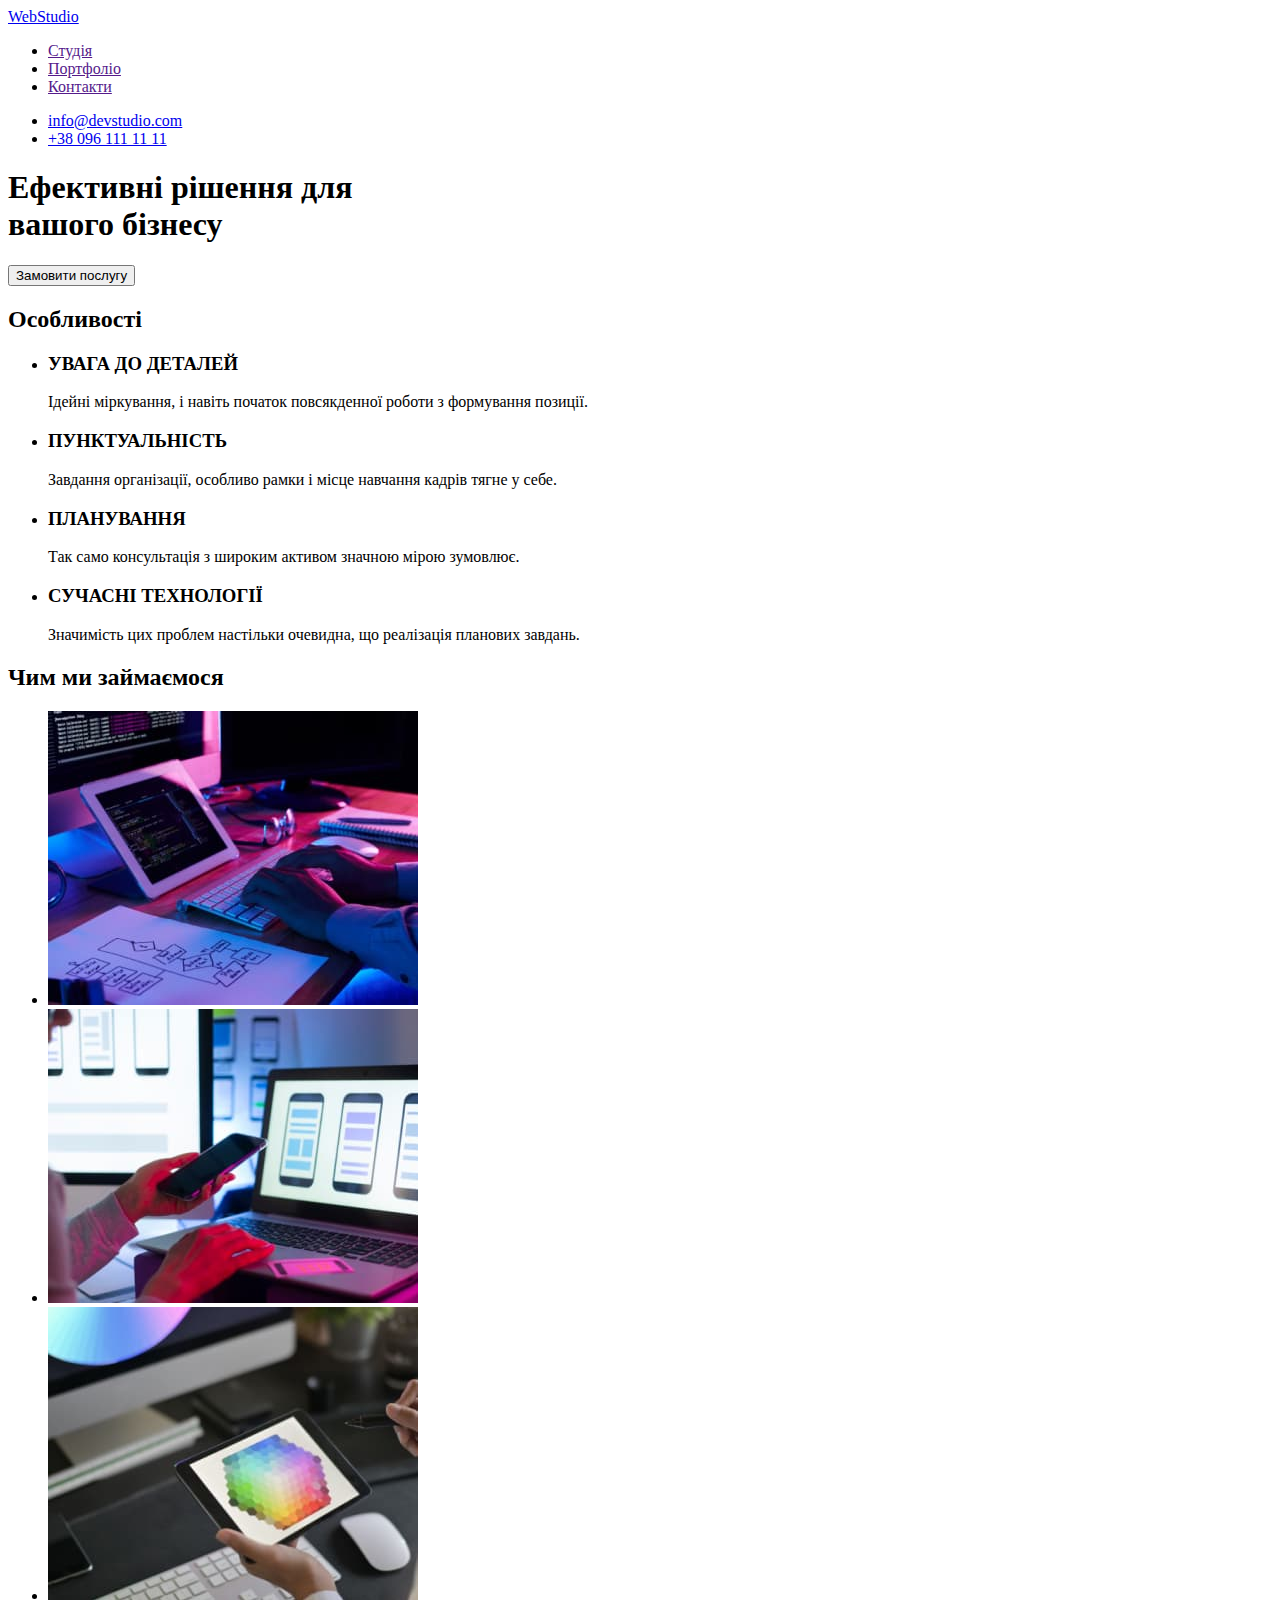
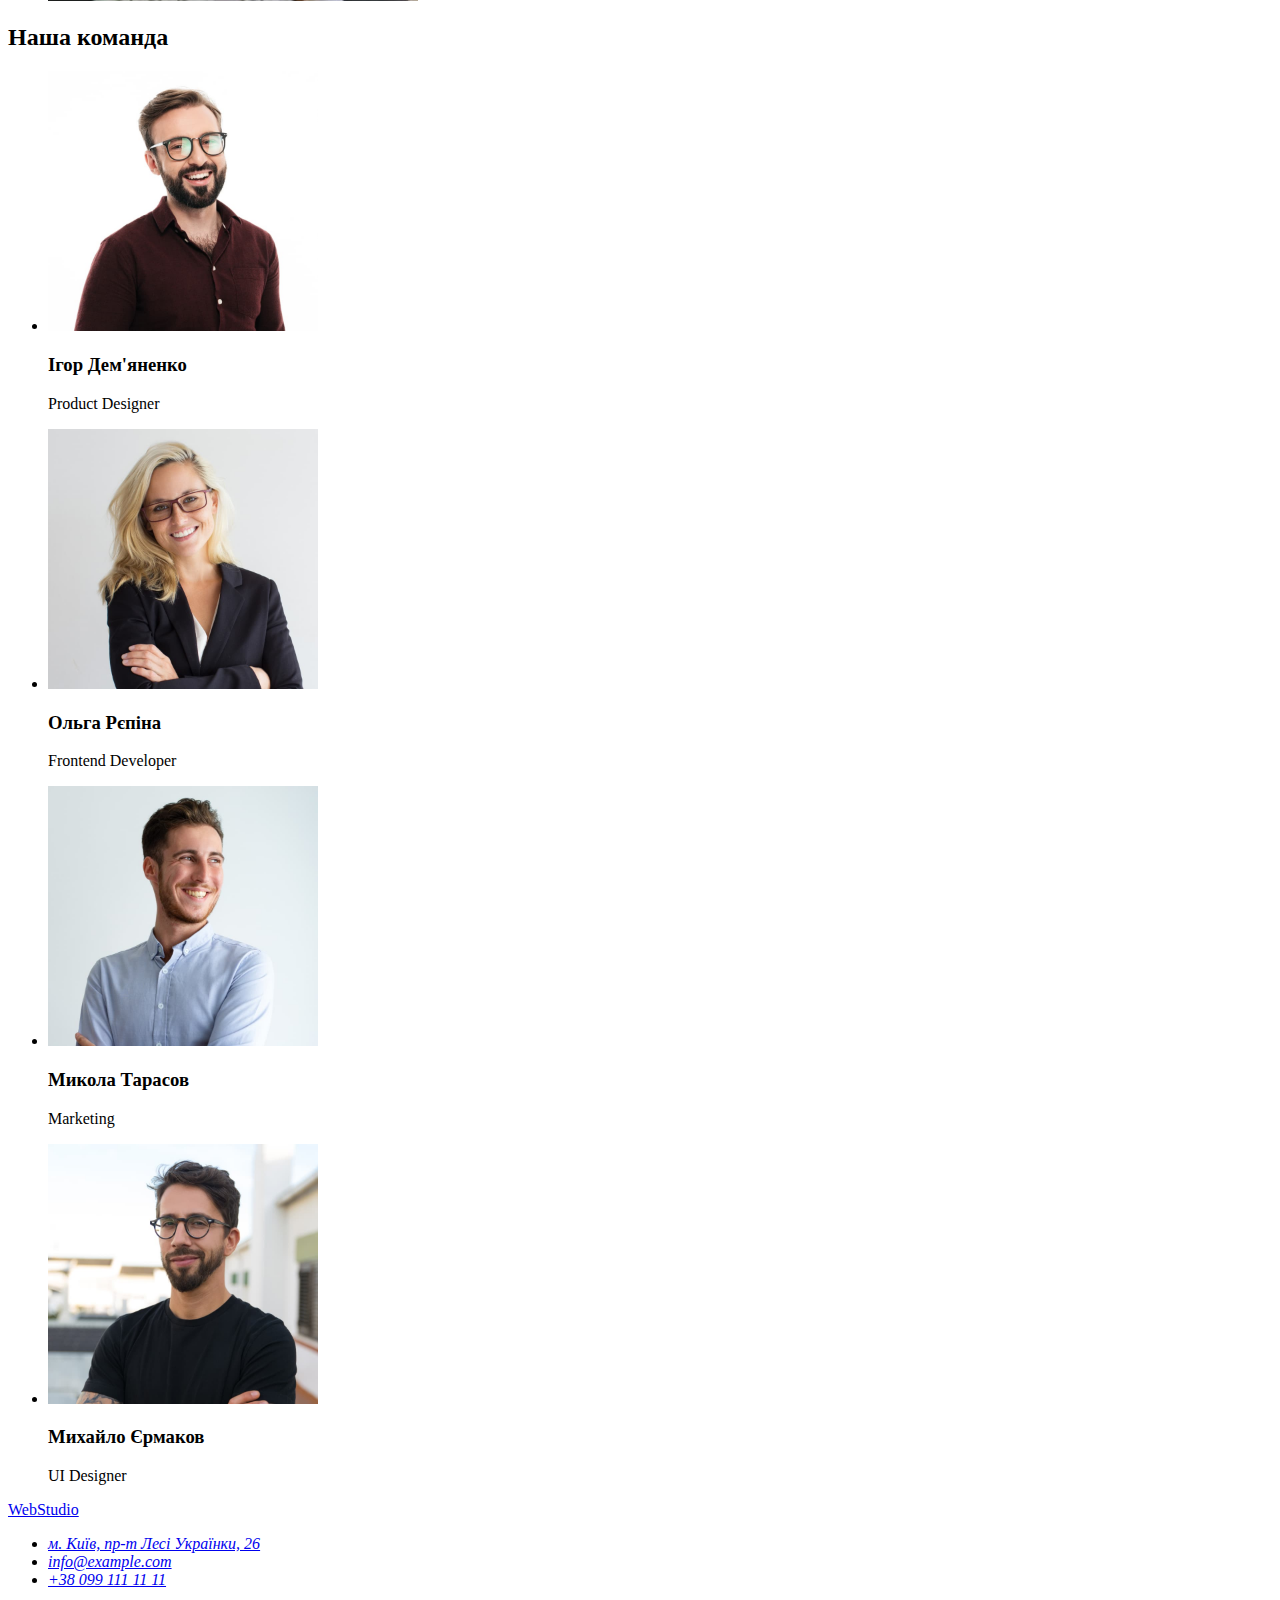
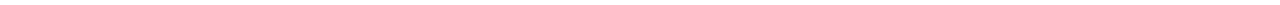
==== index.html @ 68c2b345 "Створив основу для домашнього завдання 2" ====
<!DOCTYPE html>
<html lang="uk">
  <head>
    <meta charset="UTF-8" />
    <meta http-equiv="X-UA-Compatible" content="IE=edge" />
    <meta name="viewport" content="width=device-width, initial-scale=1.0" />
    <title>Студія</title>
  </head>
  <body>
    <!-- Шапка сайту -->
    <header>
      <nav>
        <a href="./index.html">WebStudio</a>
        <ul>
          <li><a href="">Студія</a></li>
          <li><a href="">Портфоліо</a></li>
          <li><a href="">Контакти</a></li>
        </ul>
      </nav>
      <ul>
        <li><a href="mailto:info@devstudio.com">info@devstudio.com</a></li>
        <li><a href="tel:+380961111111">+38 096 111 11 11</a></li>
      </ul>
    </header>
    <!-- Головний контент сторінки -->
    <main>
      <!-- Ефективні рішення для вашого бізнесу -->
      <section>
        <h1>Ефективні рішення для<br />вашого бізнесу</h1>
        <button type="button">Замовити послугу</button>
      </section>
      <!-- Особливості -->
      <section>
        <h2>Особливості</h2>
        <ul>
          <li>
            <h3>УВАГА ДО ДЕТАЛЕЙ</h3>
            <p>Ідейні міркування, і навіть початок повсякденної роботи з формування позиції.</p>
          </li>
          <li>
            <h3>ПУНКТУАЛЬНІСТЬ</h3>
            <p>Завдання організації, особливо рамки і місце навчання кадрів тягне у себе.</p>
          </li>
          <li>
            <h3>ПЛАНУВАННЯ</h3>
            <p>Так само консультація з широким активом значною мірою зумовлює.</p>
          </li>
          <li>
            <h3>СУЧАСНІ ТЕХНОЛОГІЇ</h3>
            <p>Значимість цих проблем настільки очевидна, що реалізація планових завдань.</p>
          </li>
        </ul>
      </section>
      <!-- Чим ми займаємося -->
      <section>
        <h2>Чим ми займаємося</h2>
        <ul>
          <li><img src="./images/doing-1.jpg" alt="Хтось пише код" width="370" /></li>
          <li>
            <img
              src="./images/doing-2.jpg"
              alt="Хтось звіряється з ескізом, тримаючи телефон"
              width="370"
            />
          </li>
          <li>
            <img src="./images/doing-3.jpg" alt="Хтось тримає планшет обираючи колір" width="370" />
          </li>
        </ul>
      </section>
      <!-- Наша команда -->
      <section>
        <h2>Наша команда</h2>
        <ul>
          <li>
            <img src="./images/team-1.jpg" alt="Ігор Дем'яненко" width="270" />
            <h3>Ігор Дем'яненко</h3>
            <p>Product Designer</p>
          </li>
          <li>
            <img src="./images/team-2.jpg" alt="Ольга Рєпіна" width="270" />
            <h3>Ольга Рєпіна</h3>
            <p>Frontend Developer</p>
          </li>
          <li>
            <img src="./images/team-3.jpg" alt="Микола Тарасов" width="270" />
            <h3>Микола Тарасов</h3>
            <p>Marketing</p>
          </li>
          <li>
            <img src="./images/team-4.jpg" alt="Михайло Єрмаков" width="270" />
            <h3>Михайло Єрмаков</h3>
            <p>UI Designer</p>
          </li>
        </ul>
      </section>
    </main>
    <!-- Підвал -->
    <footer>
      <a href="./index.html">WebStudio</a>
      <address>
        <ul>
          <li>
            <a
              href="https://www.google.com.ua/maps/search/м.+київ+пр-т+лесі+українки+26/@50.4266707,30.5363676,17z/data=!3m1!4b1?hl=uk"
              target="_blank"
              rel="noopener noreferrer"
              >м. Київ, пр-т Лесі Українки, 26</a
            >
          </li>
          <li><a href="mailto:info@example.com">info@example.com</a></li>
          <li><a href="tel:+380991111111">+38 099 111 11 11</a></li>
        </ul>
      </address>
    </footer>
  </body>
</html>
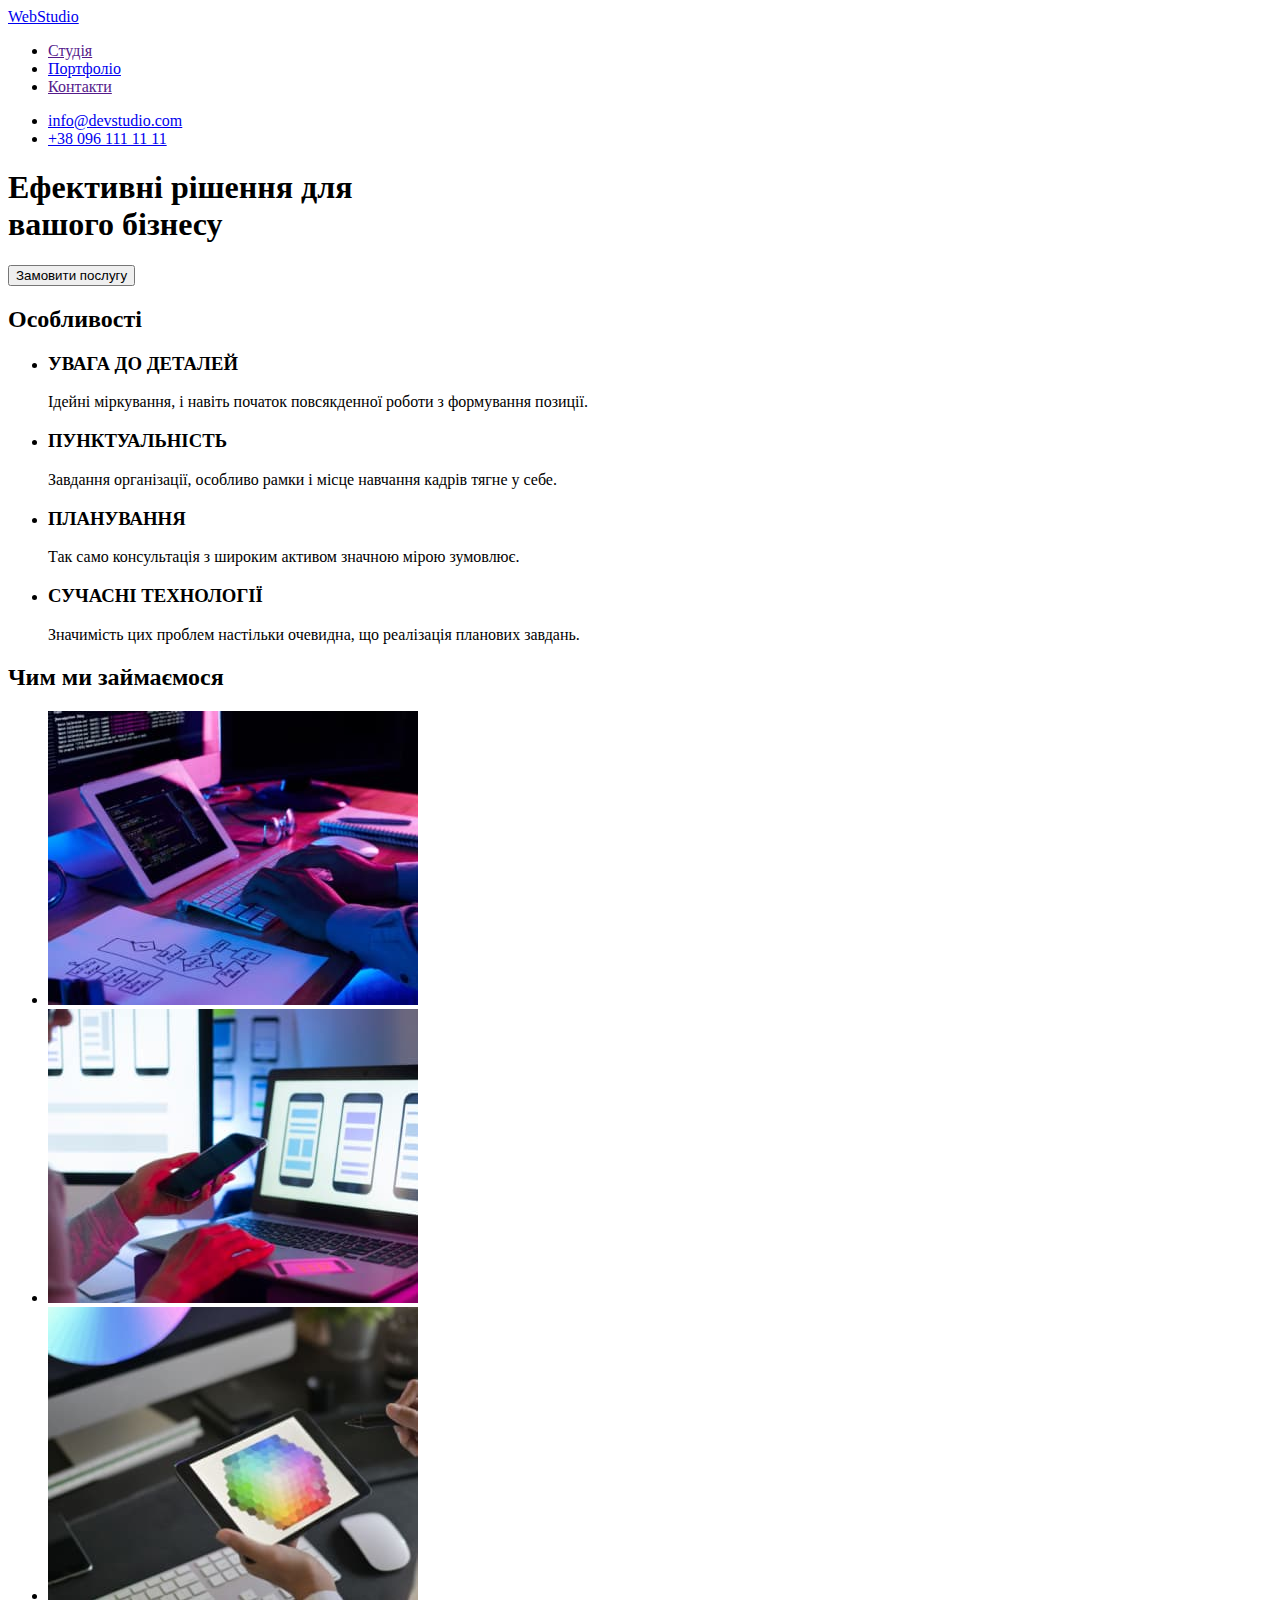
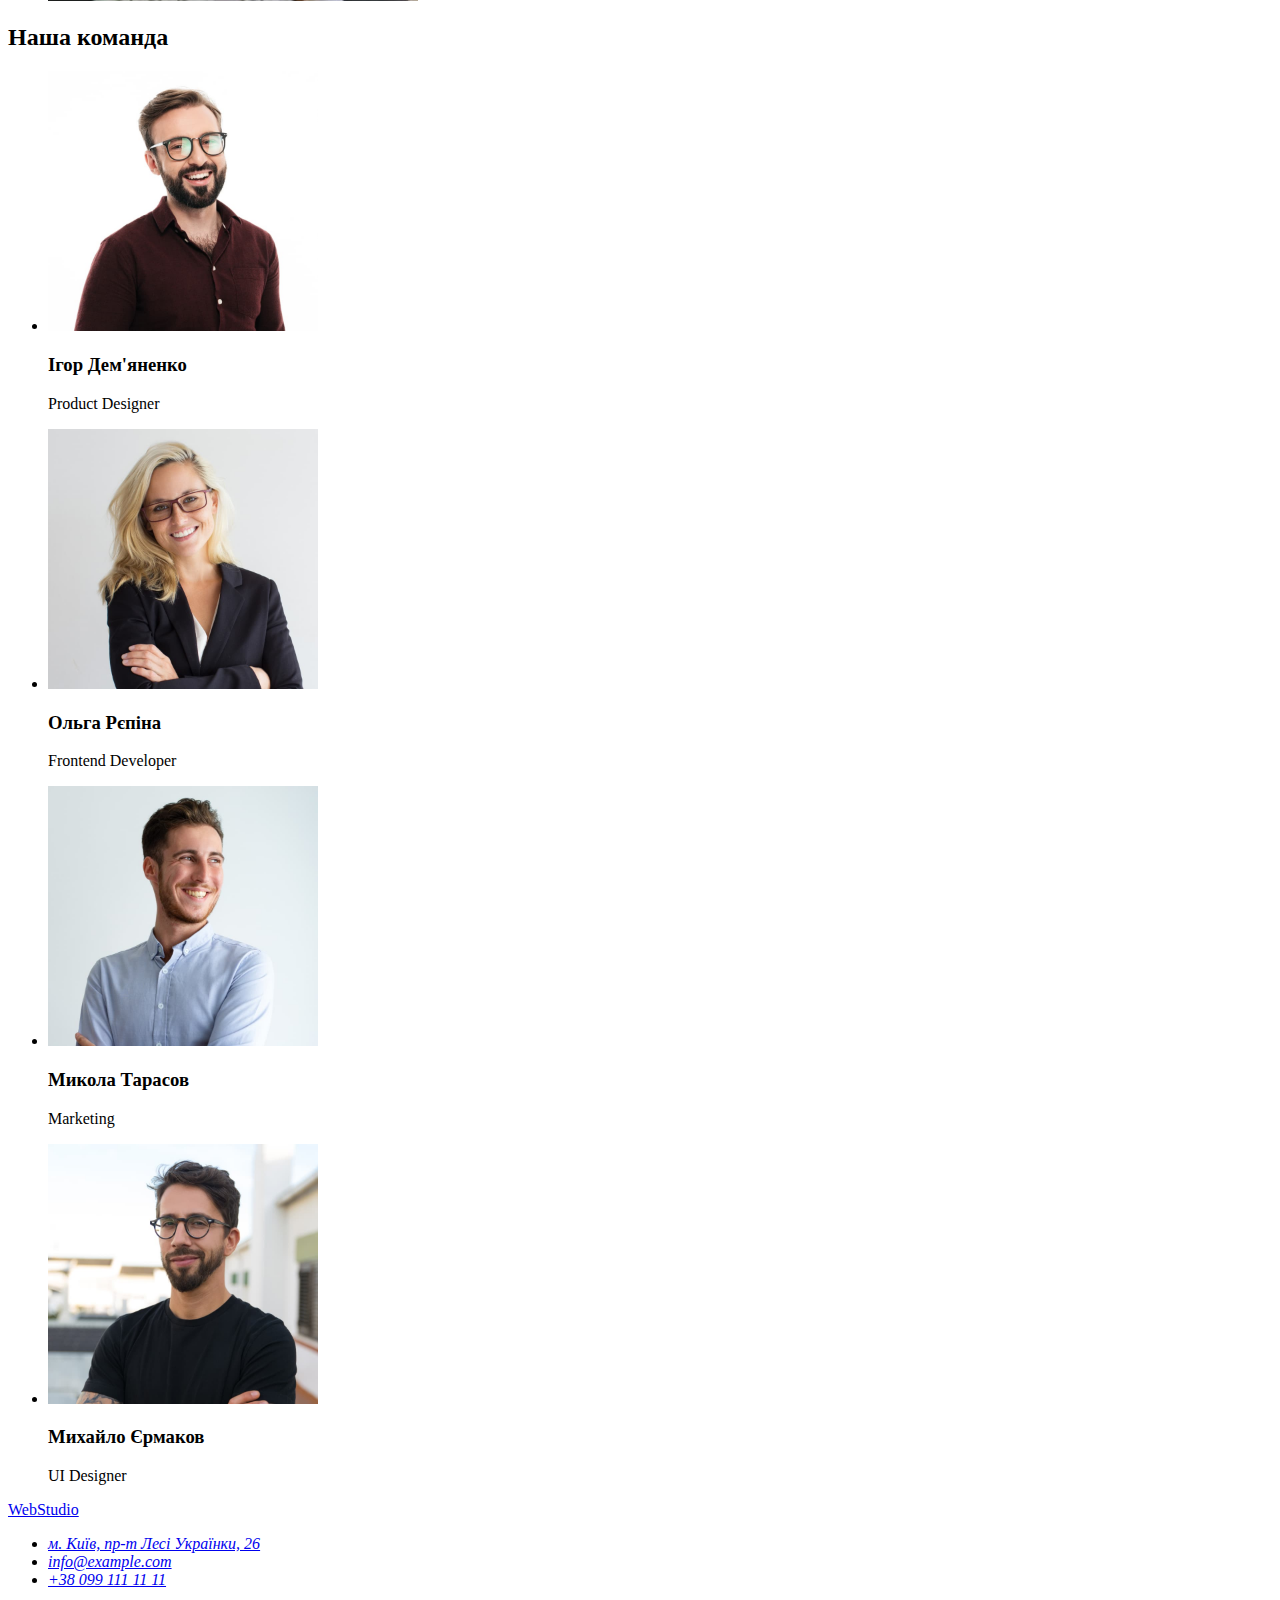
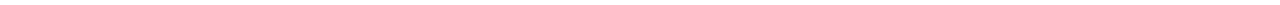
==== commit 3b7f4d0e: "Посилання на портфоліо в головному файлі" ====
--- a/index.html
+++ b/index.html
@@ -13,7 +13,7 @@
         <a href="./index.html">WebStudio</a>
         <ul>
           <li><a href="">Студія</a></li>
-          <li><a href="">Портфоліо</a></li>
+          <li><a href="./portfolio.html">Портфоліо</a></li>
           <li><a href="">Контакти</a></li>
         </ul>
       </nav>
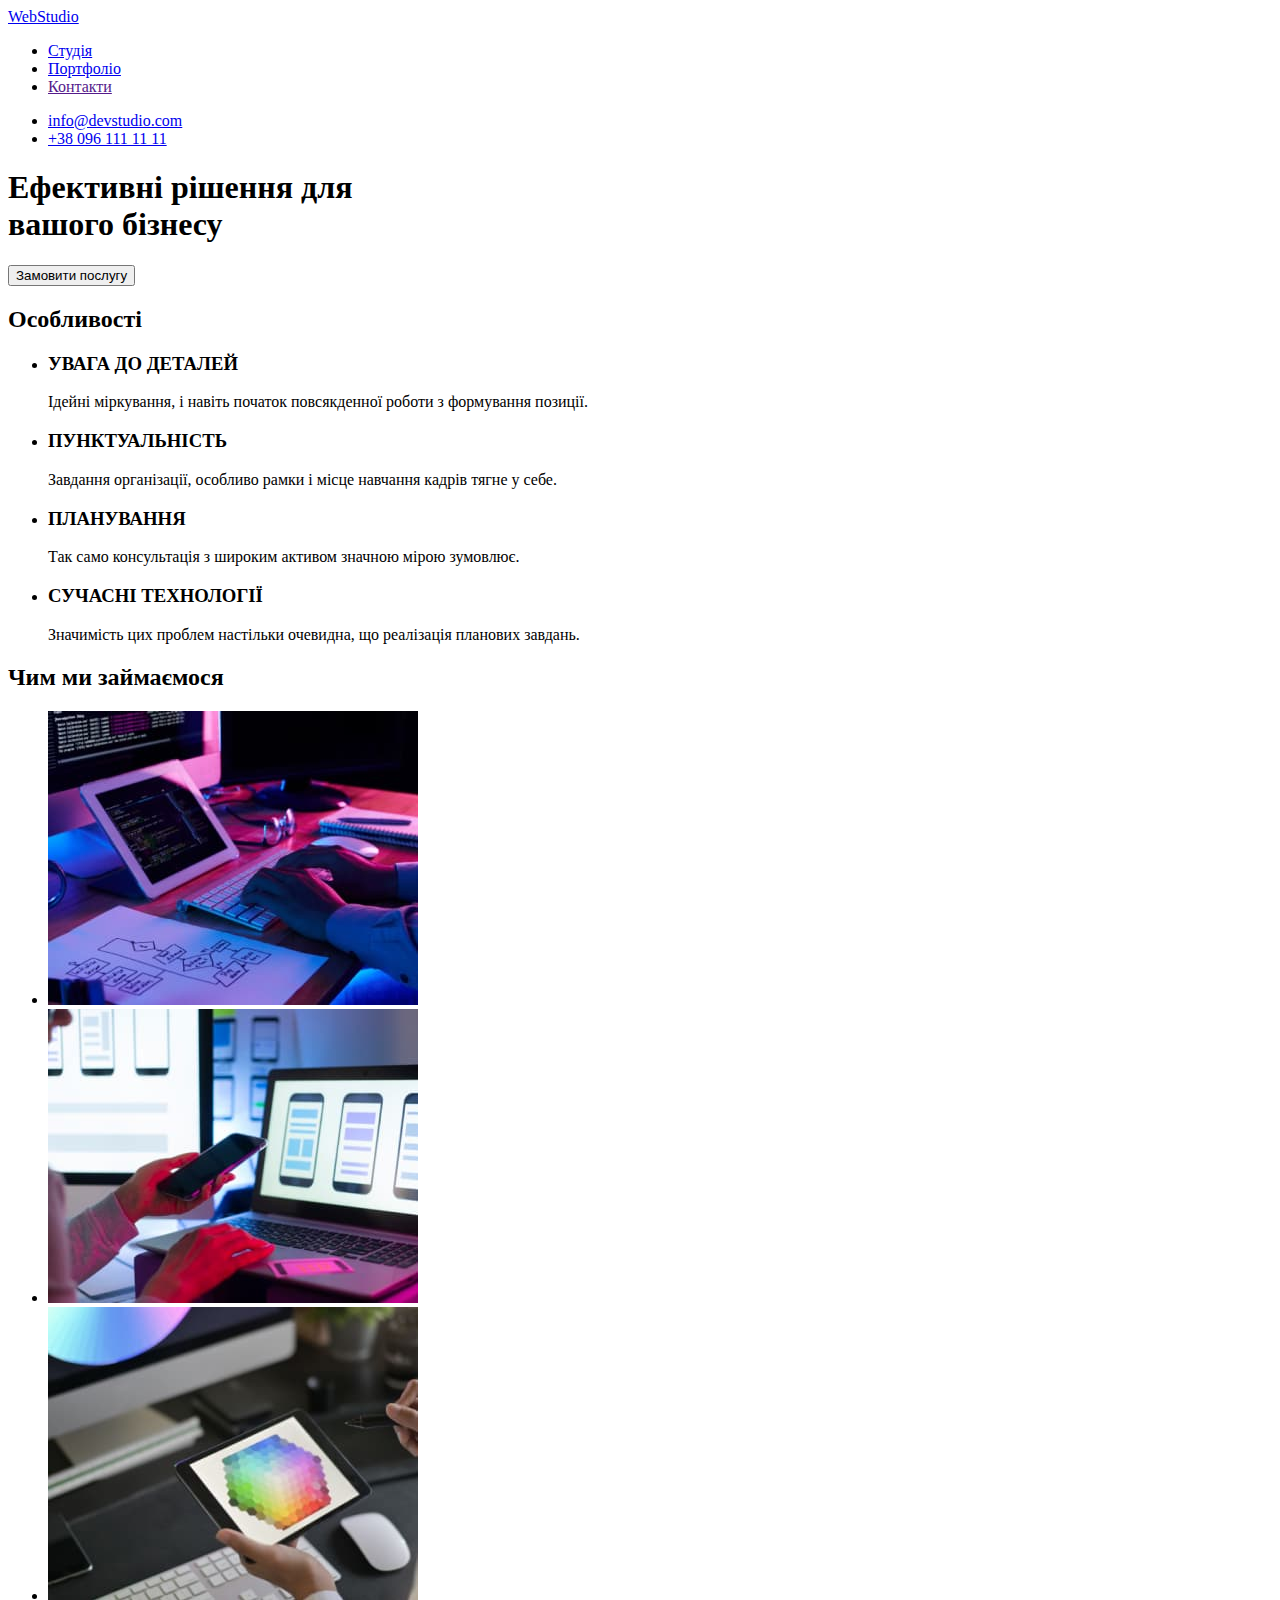
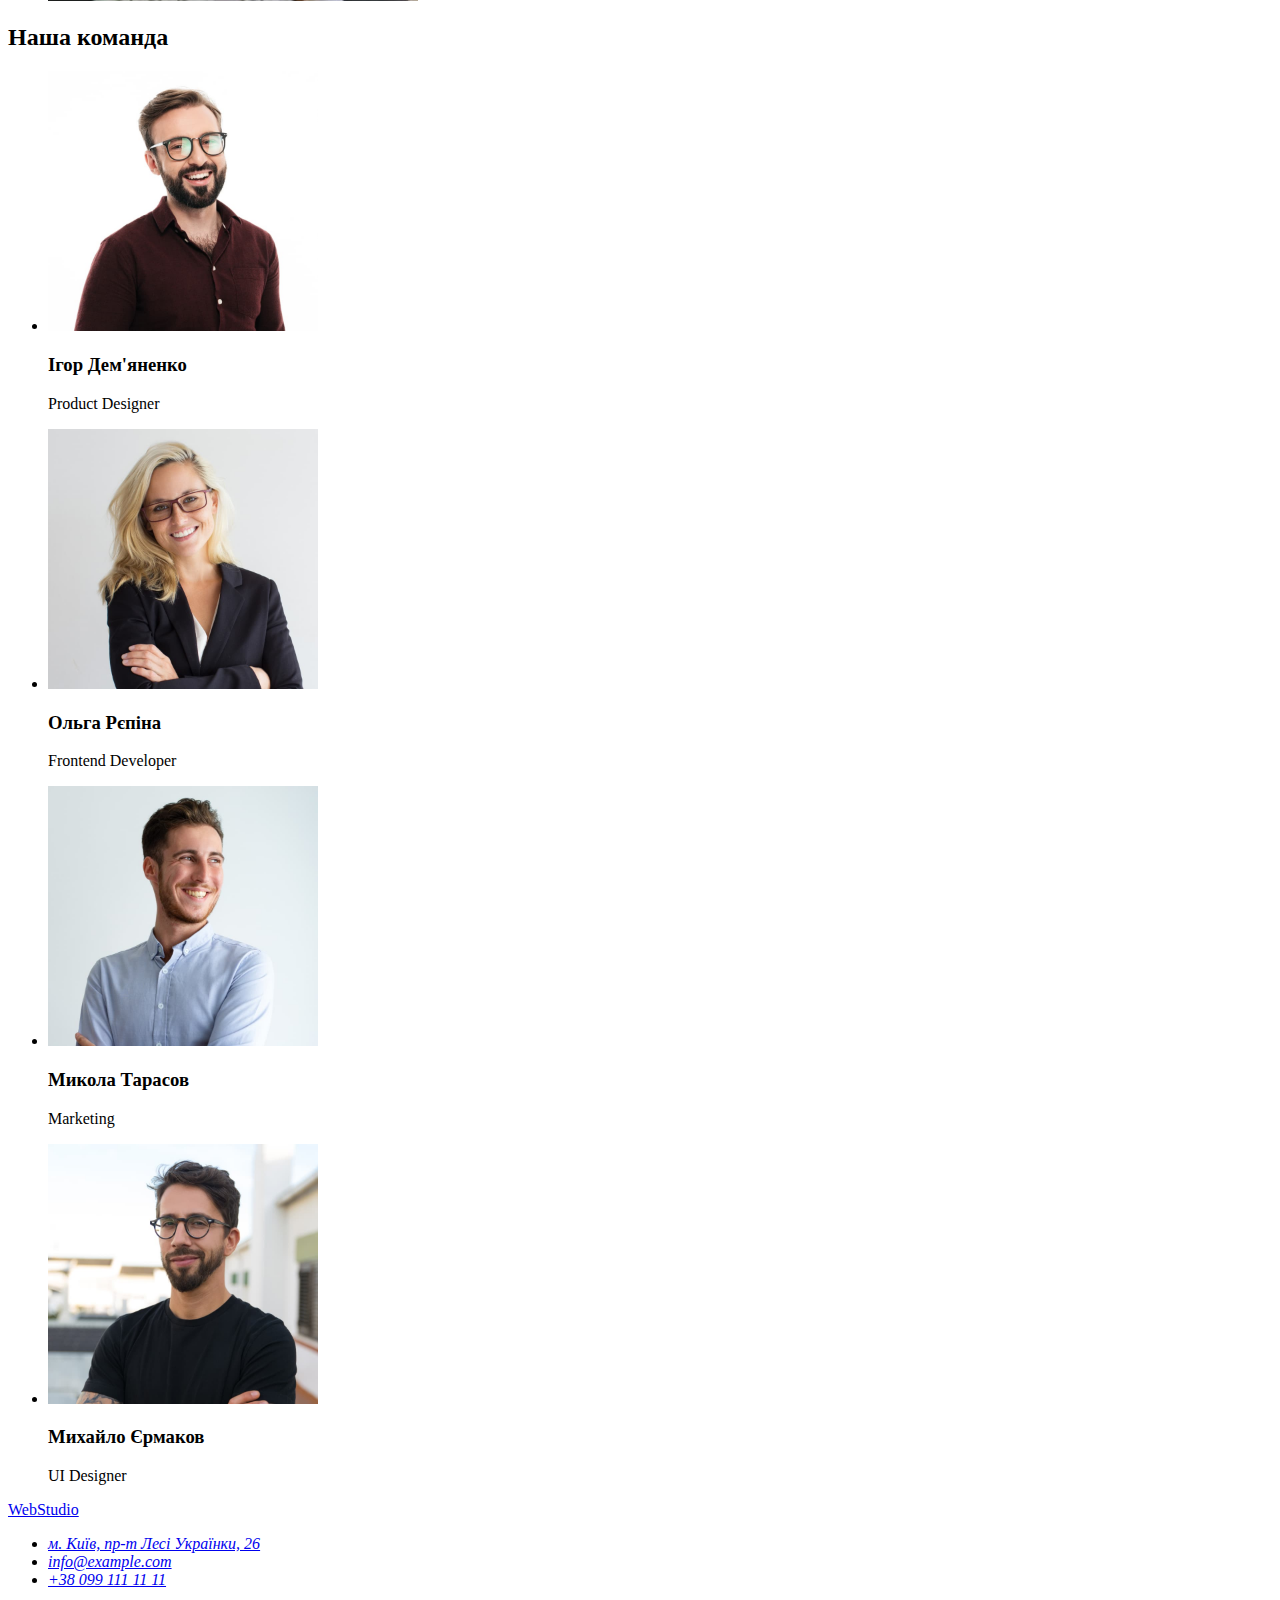
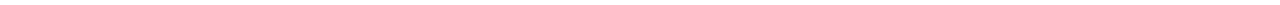
==== commit 92d69a43: "Створив посилання на сторінку Студія" ====
--- a/index.html
+++ b/index.html
@@ -12,7 +12,7 @@
       <nav>
         <a href="./index.html">WebStudio</a>
         <ul>
-          <li><a href="">Студія</a></li>
+          <li><a href="./index.html">Студія</a></li>
           <li><a href="./portfolio.html">Портфоліо</a></li>
           <li><a href="">Контакти</a></li>
         </ul>
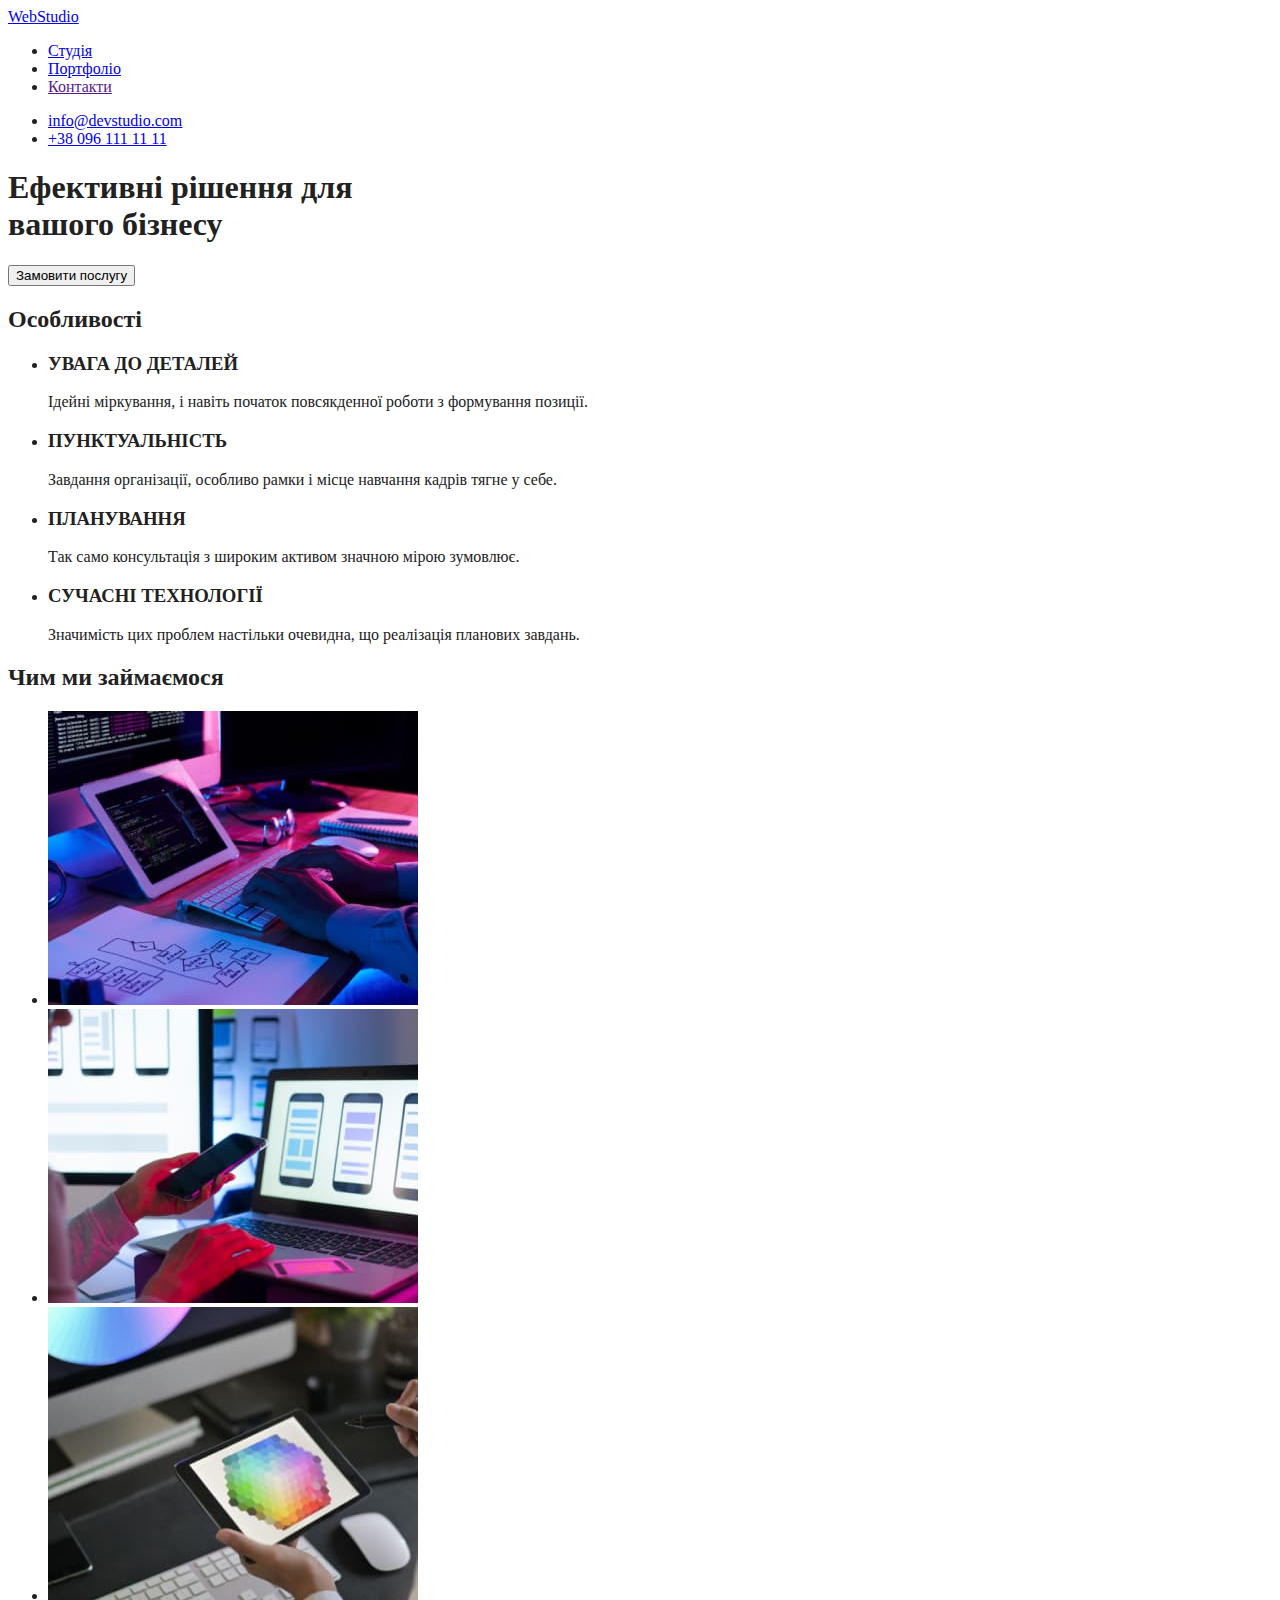
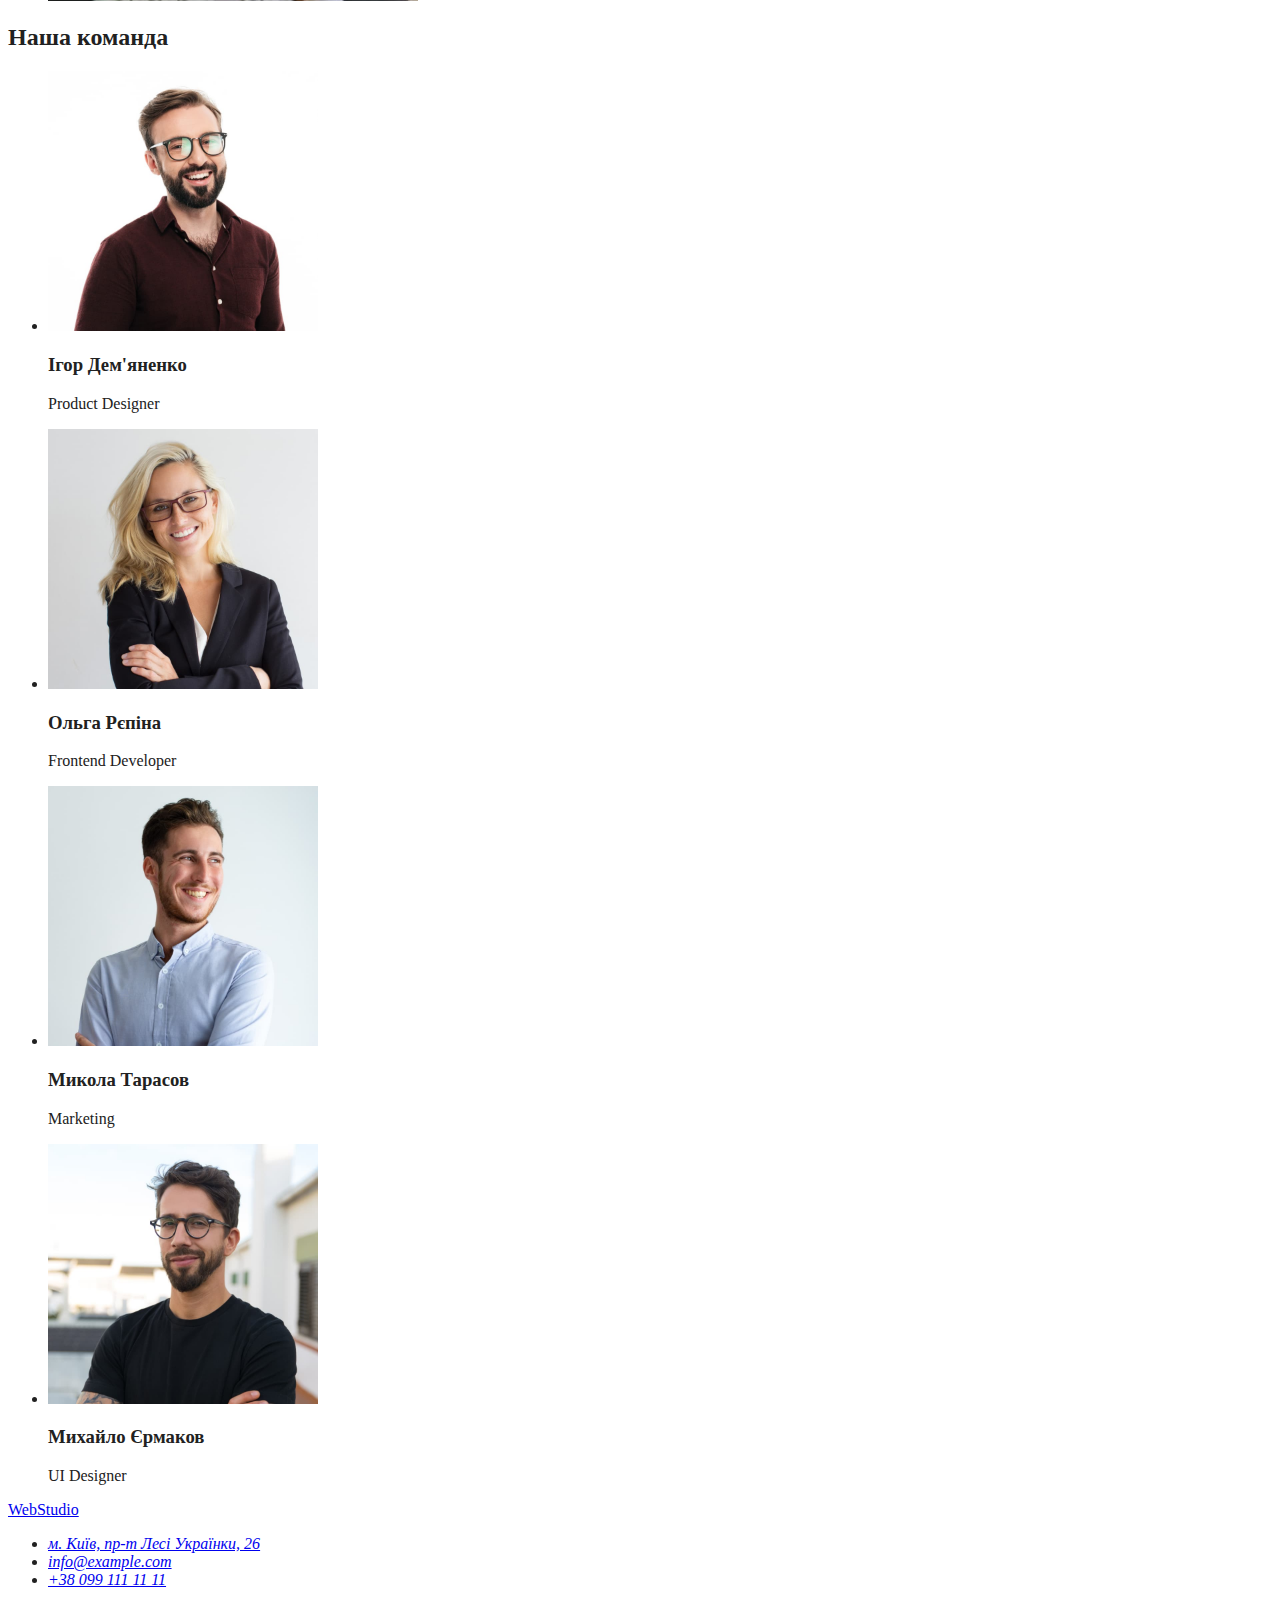
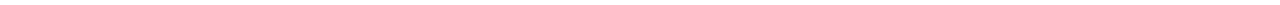
==== commit ac3545fb: "CSS-змінні + підключив класи + css до індексу" ====
--- a/index.html
+++ b/index.html
@@ -5,21 +5,22 @@
     <meta http-equiv="X-UA-Compatible" content="IE=edge" />
     <meta name="viewport" content="width=device-width, initial-scale=1.0" />
     <title>Студія</title>
+    <link rel="stylesheet" href="css/styles.css" />
   </head>
   <body>
     <!-- Шапка сайту -->
     <header>
       <nav>
         <a href="./index.html">WebStudio</a>
-        <ul>
-          <li><a href="./index.html">Студія</a></li>
-          <li><a href="./portfolio.html">Портфоліо</a></li>
-          <li><a href="">Контакти</a></li>
+        <ul class="nav-list">
+          <li><a href="./index.html" class="nav current">Студія</a></li>
+          <li><a href="./portfolio.html" class="nav">Портфоліо</a></li>
+          <li><a href="" class="nav">Контакти</a></li>
         </ul>
       </nav>
-      <ul>
-        <li><a href="mailto:info@devstudio.com">info@devstudio.com</a></li>
-        <li><a href="tel:+380961111111">+38 096 111 11 11</a></li>
+      <ul class="nav-list">
+        <li><a href="mailto:info@devstudio.com" class="nav contact">info@devstudio.com</a></li>
+        <li><a href="tel:+380961111111" class="nav contact">+38 096 111 11 11</a></li>
       </ul>
     </header>
     <!-- Головний контент сторінки -->
--- a/css/styles.css
+++ b/css/styles.css
@@ -0,0 +1,19 @@
+    /* css змінні */
+
+:root {
+    /* --black-logo: #000000; */
+    --header-border: #ECECEC;
+    --blue-accent: #2196F3;
+    --hover-text-accent: #FFFFFF;
+    --main-color: #212121;
+    --minor-color: #757575;
+    --button-color: #F5F4FA;
+    --portfolio-borders-color: #EEEEEE;
+    --footer-contact-color:rgba(255, 255, 255, 0.6);
+    --footer-bg: #2F303A;
+}
+
+body {
+    background-color: #FFFFFF;
+    color: #212121;
+}
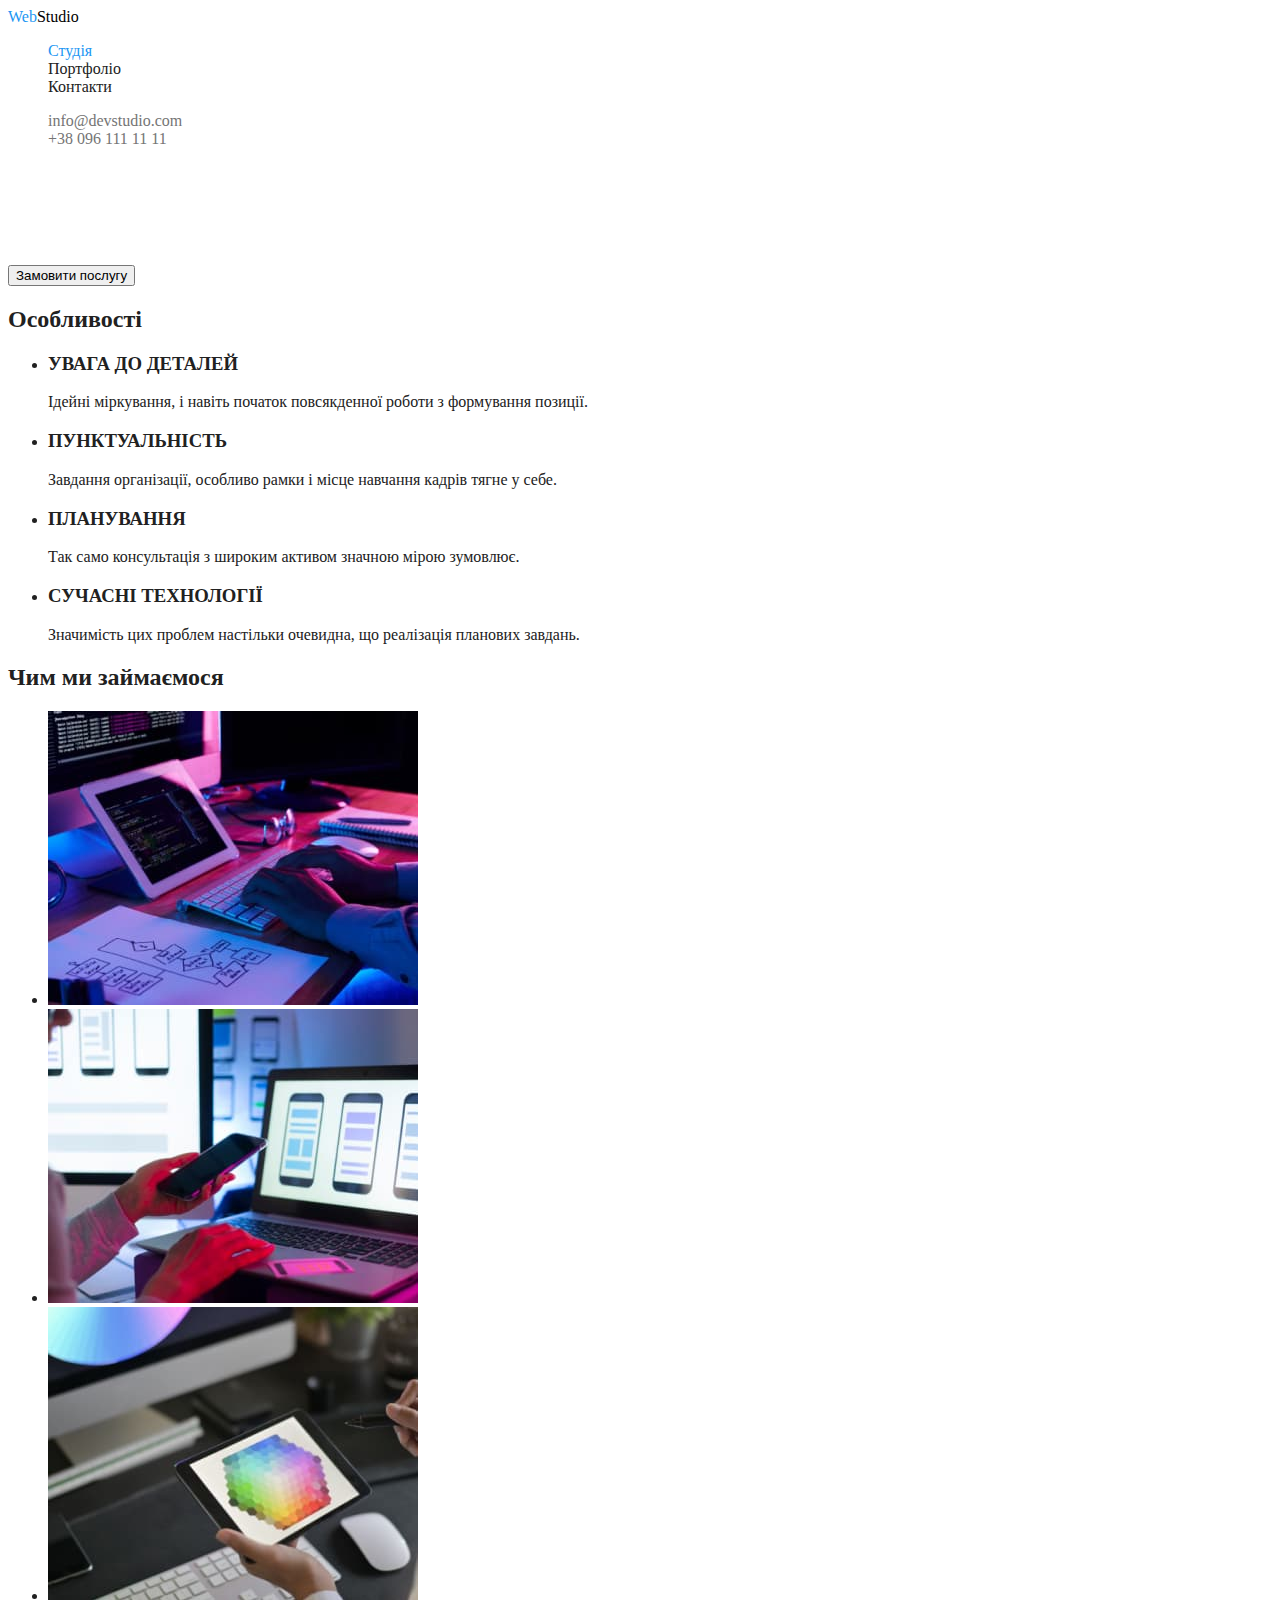
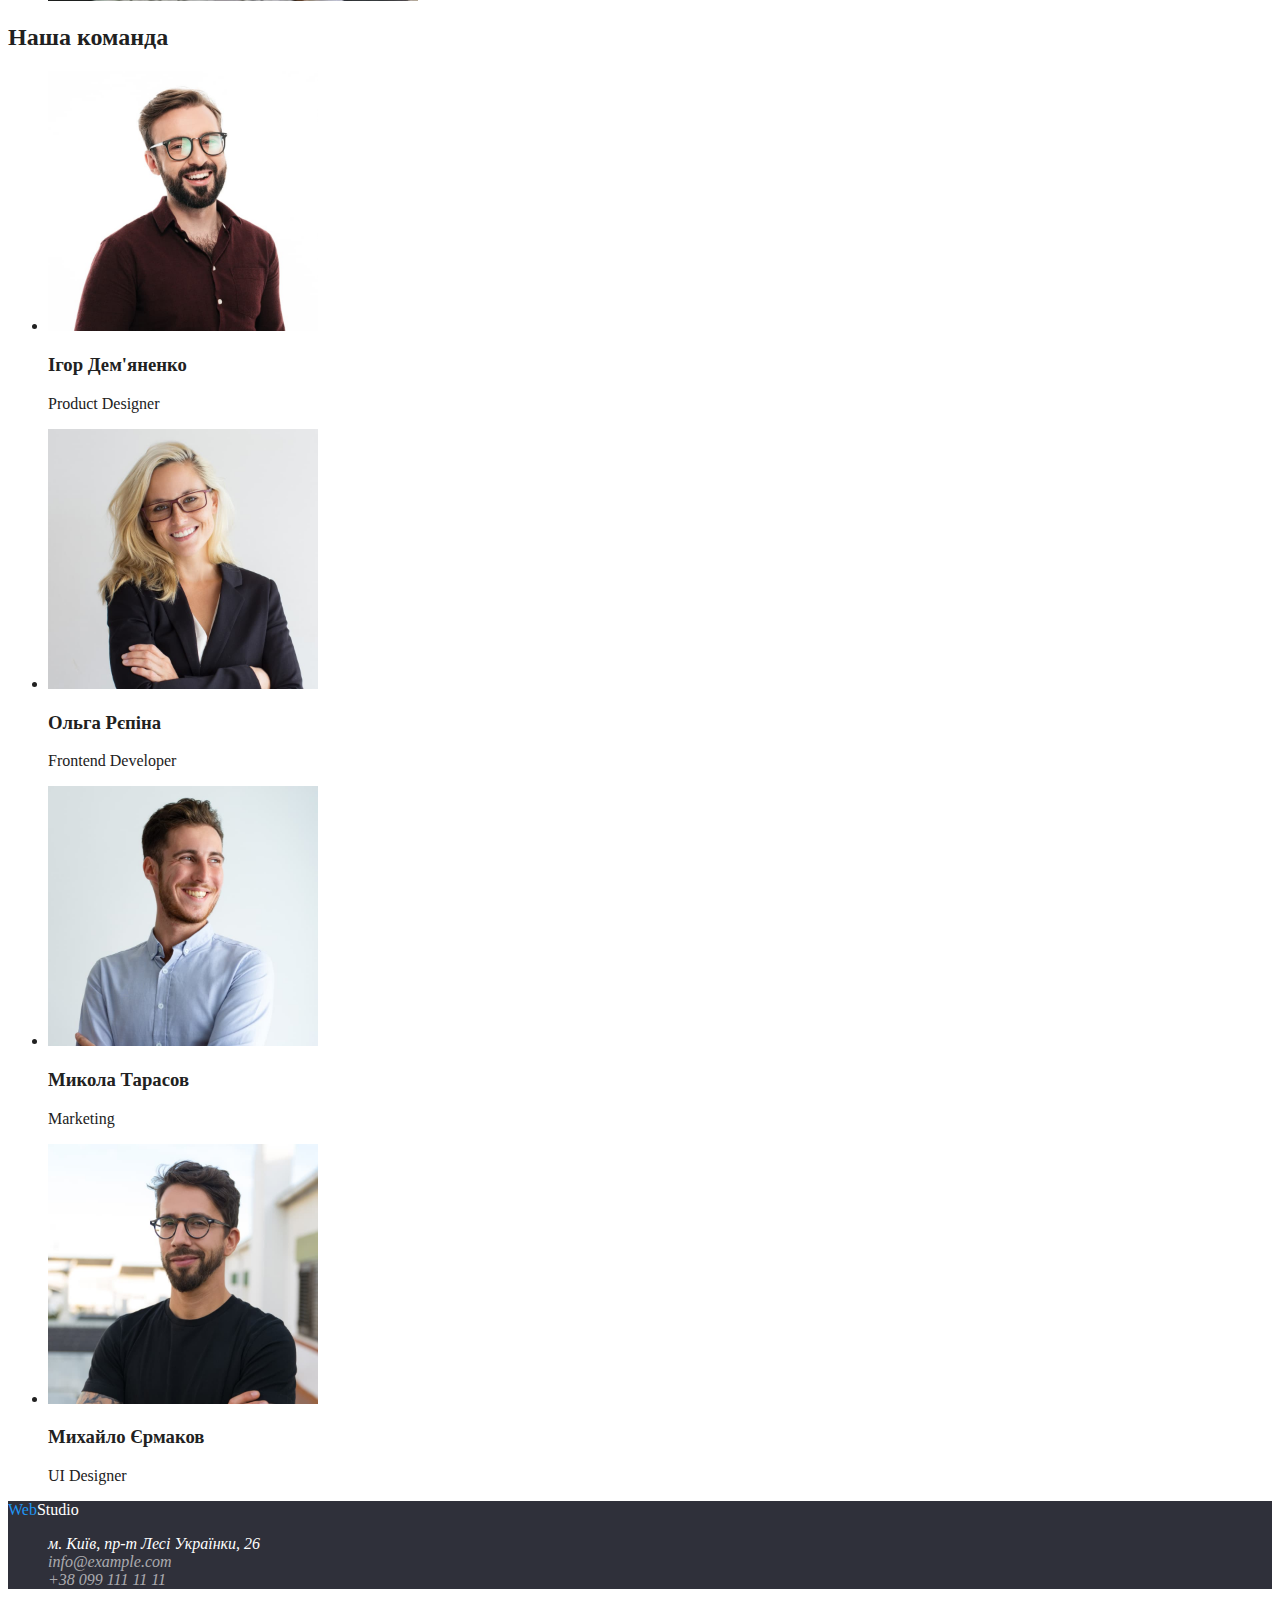
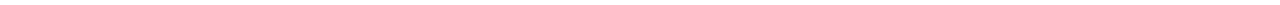
==== commit d53eeaca: "Дав кольори логотипу та підвалу" ====
--- a/index.html
+++ b/index.html
@@ -11,7 +11,9 @@
     <!-- Шапка сайту -->
     <header>
       <nav>
-        <a href="./index.html">WebStudio</a>
+        <a href="./index.html" class="logo">
+          <span class="logo-web">Web</span><span class="logo-black">Studio</span>
+        </a>
         <ul class="nav-list">
           <li><a href="./index.html" class="nav current">Студія</a></li>
           <li><a href="./portfolio.html" class="nav">Портфоліо</a></li>
@@ -97,20 +99,24 @@
       </section>
     </main>
     <!-- Підвал -->
-    <footer>
-      <a href="./index.html">WebStudio</a>
-      <address>
-        <ul>
+    <footer class="footer">
+      <a href="./index.html" class="logo">
+        <span class="logo-web">Web</span><span class="logo-white">Studio</span>
+      </a>
+      <address class="address">
+        <ul class="contacts">
           <li>
             <a
               href="https://www.google.com.ua/maps/search/м.+київ+пр-т+лесі+українки+26/@50.4266707,30.5363676,17z/data=!3m1!4b1?hl=uk"
               target="_blank"
               rel="noopener noreferrer"
-              >м. Київ, пр-т Лесі Українки, 26</a
+              class="location"
             >
+              м. Київ, пр-т Лесі Українки, 26
+            </a>
           </li>
-          <li><a href="mailto:info@example.com">info@example.com</a></li>
-          <li><a href="tel:+380991111111">+38 099 111 11 11</a></li>
+          <li><a href="mailto:info@example.com" class="contact">info@example.com</a></li>
+          <li><a href="tel:+380991111111" class="contact">+38 099 111 11 11</a></li>
         </ul>
       </address>
     </footer>
--- a/css/styles.css
+++ b/css/styles.css
@@ -1,7 +1,8 @@
     /* css змінні */
 
 :root {
-    /* --black-logo: #000000; */
+    --logo-black: #000000;
+    --logo-white: #FFFFFF;
     --header-border: #ECECEC;
     --blue-accent: #2196F3;
     --hover-text-accent: #FFFFFF;
@@ -13,7 +14,111 @@
     --footer-bg: #2F303A;
 }
 
+/* Шапка сайту */
+
+/* .header {} */
+
 body {
     background-color: #FFFFFF;
     color: #212121;
 }
+
+.logo {
+    text-decoration: none;
+}
+
+.logo-web {
+    color: var(--blue-accent);
+}
+
+.logo-black {
+    color: var(--logo-black);
+}
+
+.nav-list {
+    list-style: none;
+}
+
+.nav {
+    color: var(--main-color);
+    text-decoration: none;
+}
+
+.nav:hover,
+.nav:focus {
+    color: var(--blue-accent);
+}
+
+.nav.current {
+    color: var(--blue-accent);
+}
+
+.nav.contact {
+    color: var(--minor-color);
+}
+
+/* .nav.contact:hover,
+.nav.contact:focus {
+    color: var(--blue-accent);
+} */
+
+    /* Головний контент */
+
+h1 {
+    color: transparent;
+}
+
+    /* Фільтр */
+
+.filter {
+    list-style: none;
+}
+
+.filter .button {
+    background-color: var(--button-color);
+    color: var(--main-color);
+    border: none;
+    cursor: pointer;
+}
+
+.filter .button:hover,
+.filter .button:focus {
+    background-color: var(--blue-accent);
+    color: var(--hover-text-accent);
+}
+
+    /* Портфоліо */
+
+.portfolio {
+    list-style: none;
+}
+
+.portfolio .type {
+    color: var(--minor-color);
+}
+
+    /* Підвал */
+
+.footer {
+    background-color: var(--footer-bg);
+}
+
+.logo-white {
+    color: var(--logo-white);
+}
+
+.contacts {
+    list-style: none;
+}
+
+.contacts a {
+    text-decoration: none;
+}
+
+.location {
+    color: white;
+}
+
+.contacts .contact {
+    color: var(--footer-contact-color);
+}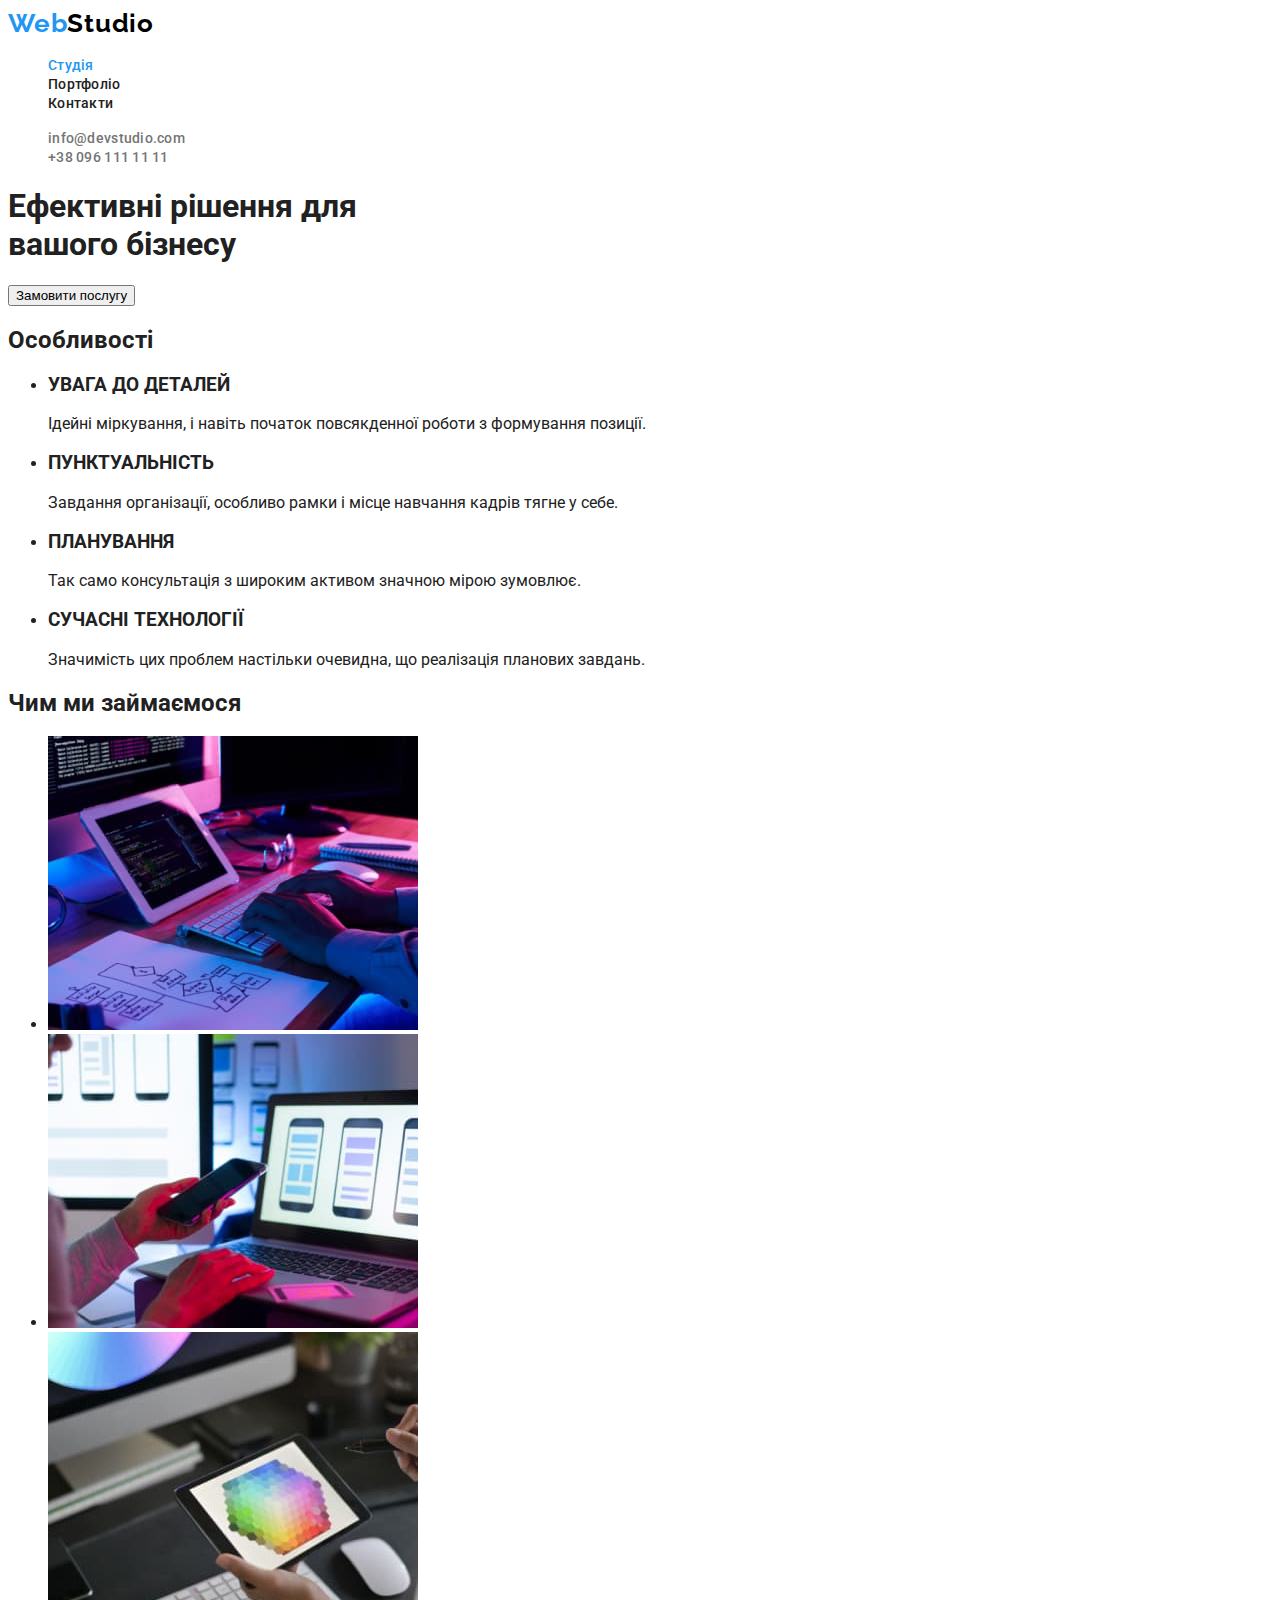
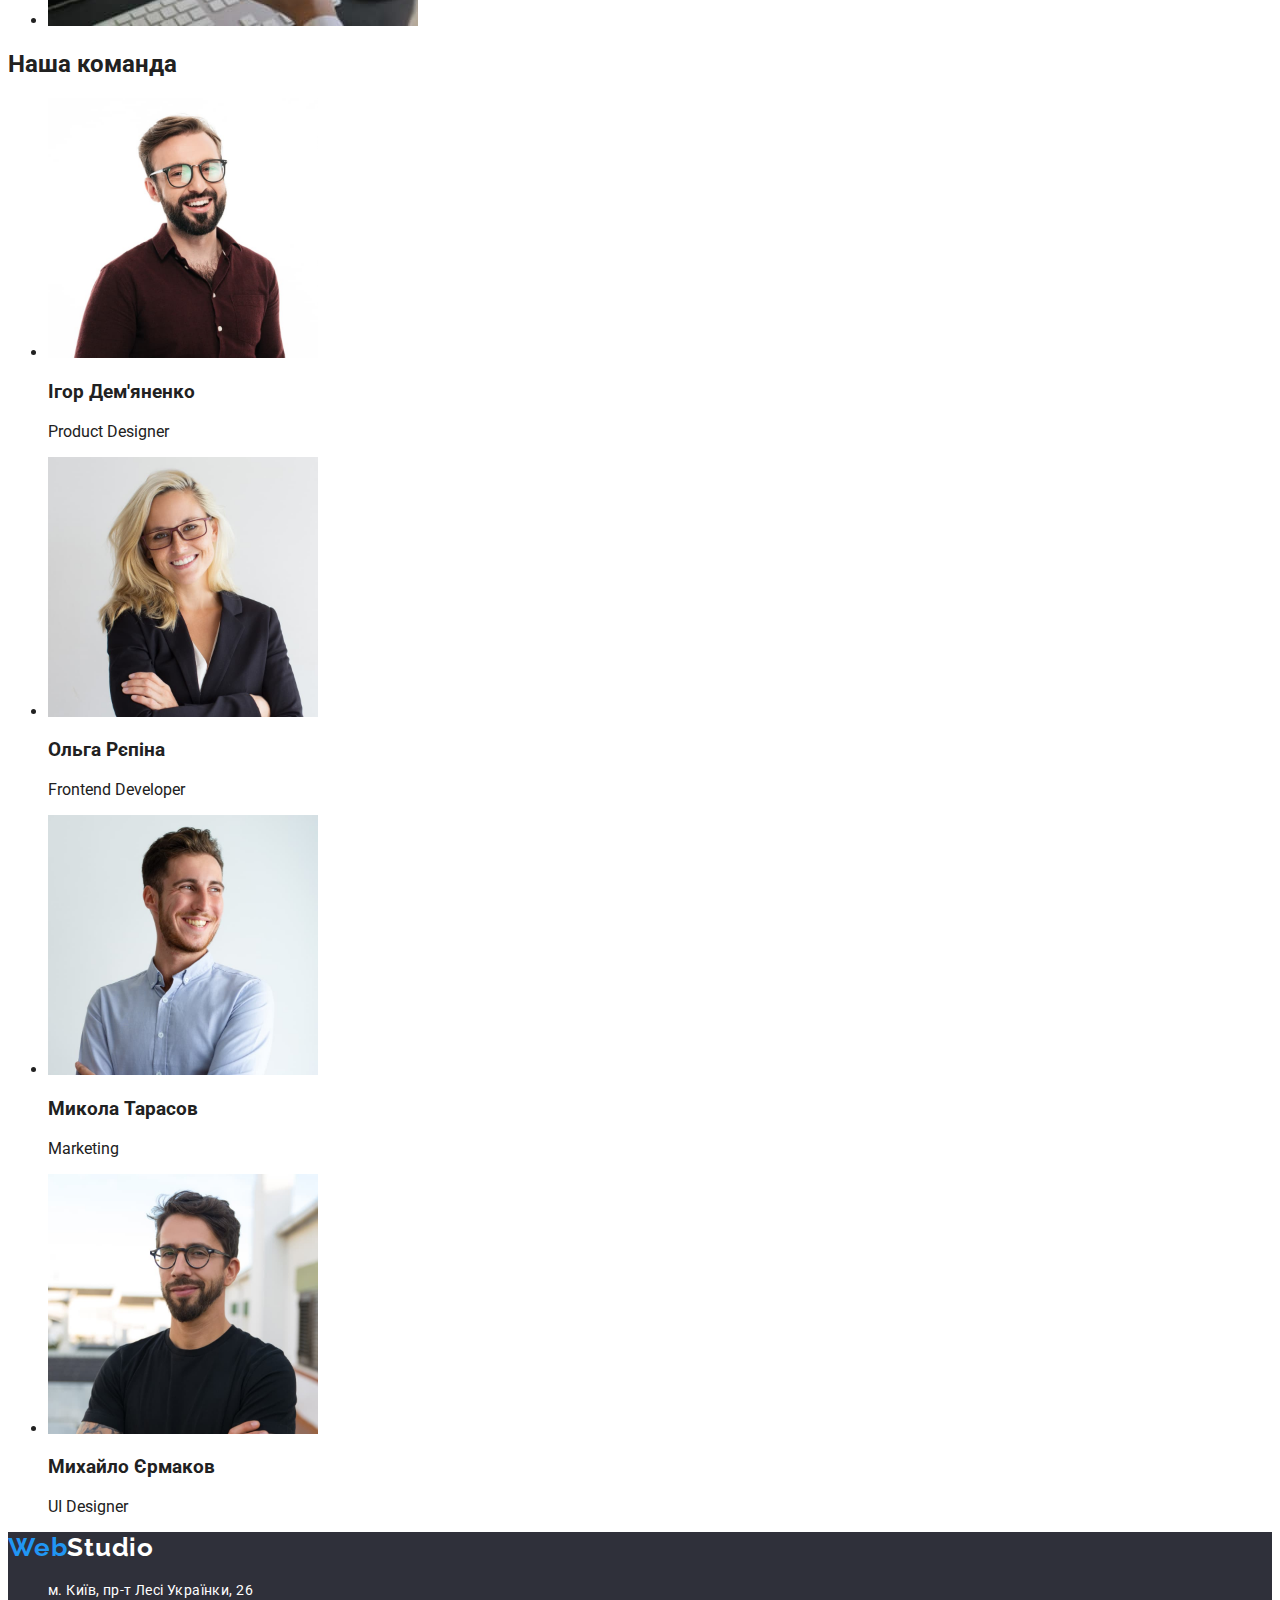
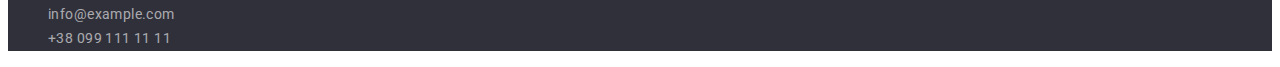
==== commit 30b3d6ee: "Додав шрифти та стилі тексту" ====
--- a/index.html
+++ b/index.html
@@ -5,15 +5,21 @@
     <meta http-equiv="X-UA-Compatible" content="IE=edge" />
     <meta name="viewport" content="width=device-width, initial-scale=1.0" />
     <title>Студія</title>
+    <link
+      href="https://fonts.googleapis.com/css2?family=Raleway:wght@700&family=Roboto:wght@400;500;700;900&display=swap"
+      rel="stylesheet"
+    />
     <link rel="stylesheet" href="css/styles.css" />
   </head>
   <body>
     <!-- Шапка сайту -->
     <header>
       <nav>
+        <!-- Логотип -->
         <a href="./index.html" class="logo">
           <span class="logo-web">Web</span><span class="logo-black">Studio</span>
         </a>
+        <!-- Навігація -->
         <ul class="nav-list">
           <li><a href="./index.html" class="nav current">Студія</a></li>
           <li><a href="./portfolio.html" class="nav">Портфоліо</a></li>
@@ -100,11 +106,13 @@
     </main>
     <!-- Підвал -->
     <footer class="footer">
+      <!-- Логотип -->
       <a href="./index.html" class="logo">
         <span class="logo-web">Web</span><span class="logo-white">Studio</span>
       </a>
       <address class="address">
         <ul class="contacts">
+          <!-- Розташування -->
           <li>
             <a
               href="https://www.google.com.ua/maps/search/м.+київ+пр-т+лесі+українки+26/@50.4266707,30.5363676,17z/data=!3m1!4b1?hl=uk"
@@ -115,6 +123,7 @@
               м. Київ, пр-т Лесі Українки, 26
             </a>
           </li>
+          <!-- Контакти -->
           <li><a href="mailto:info@example.com" class="contact">info@example.com</a></li>
           <li><a href="tel:+380991111111" class="contact">+38 099 111 11 11</a></li>
         </ul>
--- a/css/styles.css
+++ b/css/styles.css
@@ -16,15 +16,29 @@
 
 /* Шапка сайту */
 
+/* 
+    font-weight: 500;
+    font-size: 16px;
+    line-height: 1.62;    
+    text-align: center;
+    letter-spacing: 0.03em;
+*/
+
 /* .header {} */
 
 body {
     background-color: #FFFFFF;
     color: #212121;
+    font-family: 'Roboto', sans-serif;
 }
 
 .logo {
     text-decoration: none;
+    font-family: 'Raleway', sans-serif;
+    font-weight: 700;
+    font-size: 26px;
+    line-height: 1.19;
+    letter-spacing: 0.03em;
 }
 
 .logo-web {
@@ -37,6 +51,13 @@
 
 .nav-list {
     list-style: none;
+}
+
+.nav-list a {
+    font-weight: 500;
+    font-size: 14px;
+    line-height: 1.14;
+    letter-spacing: 0.02em;
 }
 
 .nav {
@@ -64,9 +85,9 @@
 
     /* Головний контент */
 
-h1 {
+/* h1 {
     color: transparent;
-}
+} */
 
     /* Фільтр */
 
@@ -79,6 +100,12 @@
     color: var(--main-color);
     border: none;
     cursor: pointer;
+    font-family: inherit;
+    font-weight: 500;
+    font-size: 16px;
+    line-height: 1.62;
+    text-align: center;
+    letter-spacing: 0.03em;
 }
 
 .filter .button:hover,
@@ -93,8 +120,19 @@
     list-style: none;
 }
 
+.portfolio h2 {
+    font-weight: 700;
+    font-size: 18px;
+    line-height: 2;
+    letter-spacing: 0.06em;
+}
+
 .portfolio .type {
     color: var(--minor-color);
+    font-weight: 400;
+    font-size: 16px;
+    line-height: 1.87;
+    letter-spacing: 0.03em;
 }
 
     /* Підвал */
@@ -105,6 +143,14 @@
 
 .logo-white {
     color: var(--logo-white);
+}
+
+.address a {
+    font-style: normal;
+    font-weight: 400;
+    font-size: 14px;
+    line-height: 1.71;
+    letter-spacing: 0.03em;
 }
 
 .contacts {
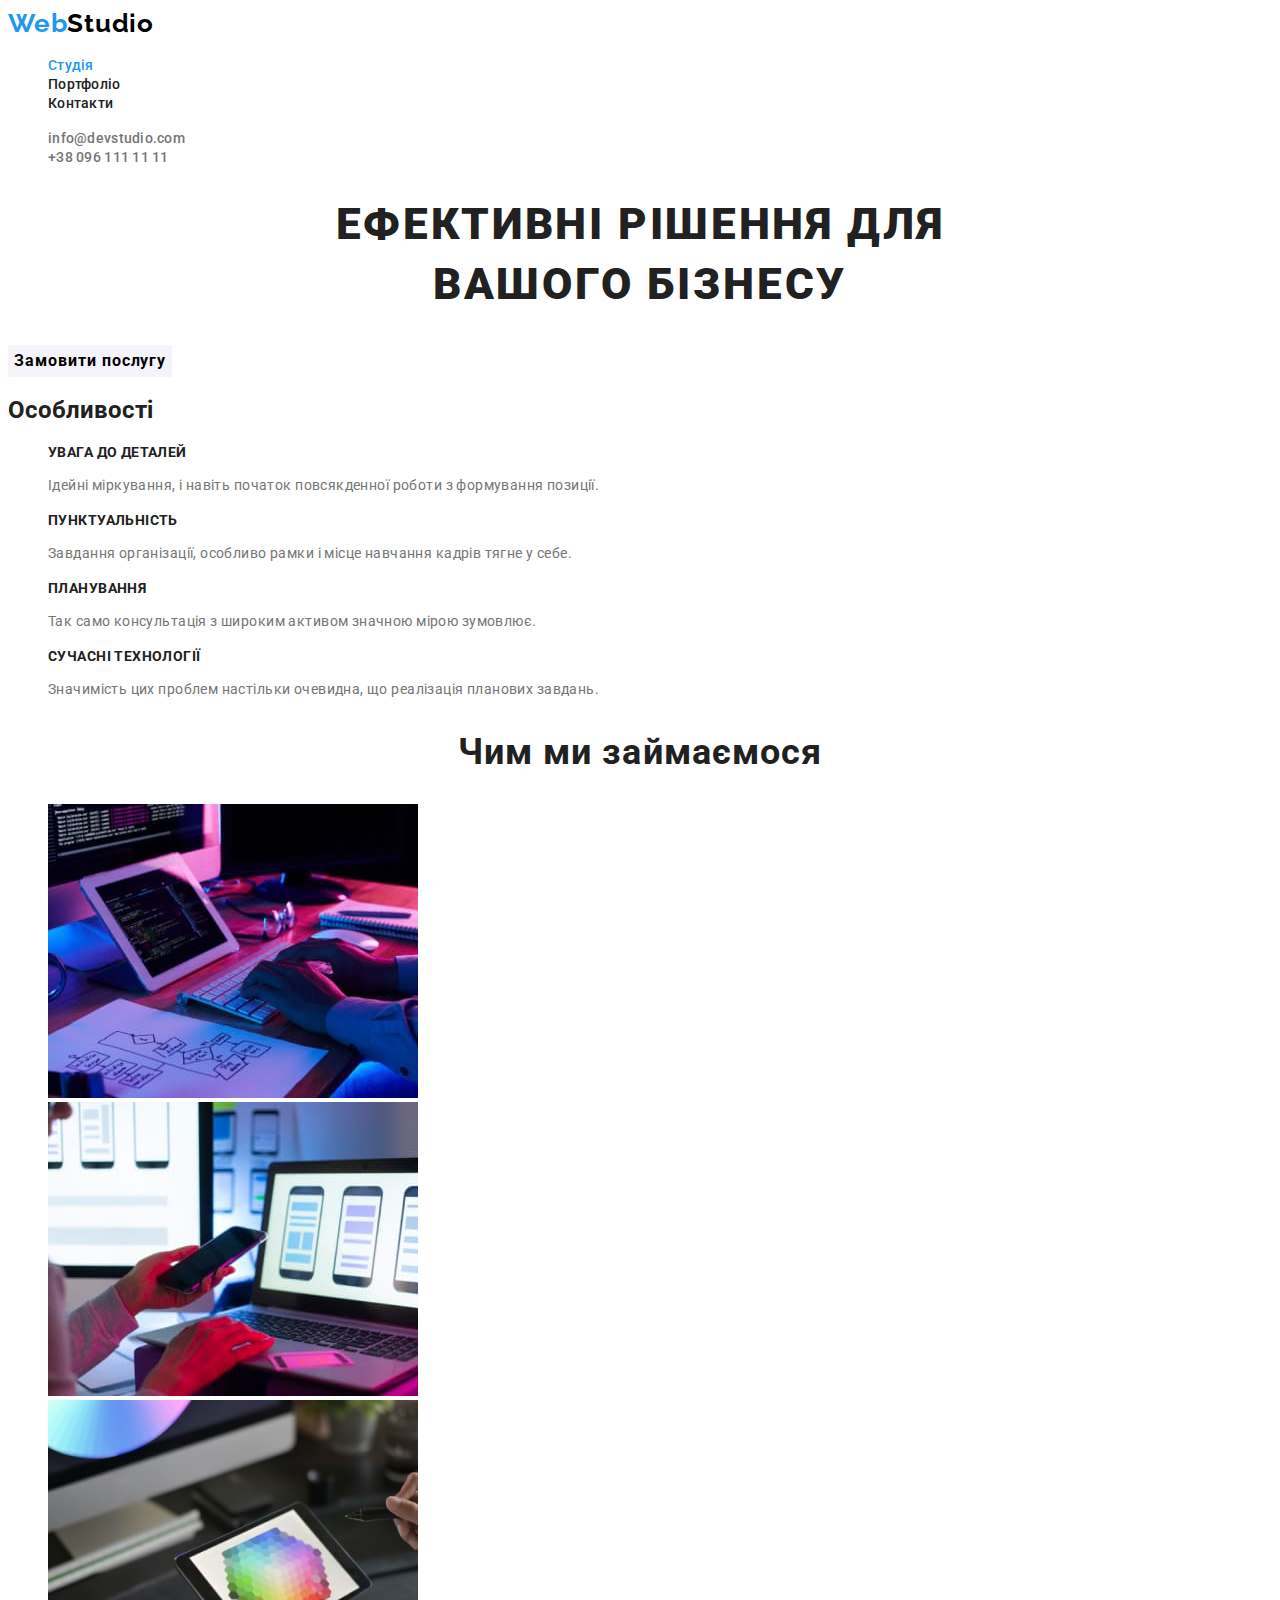
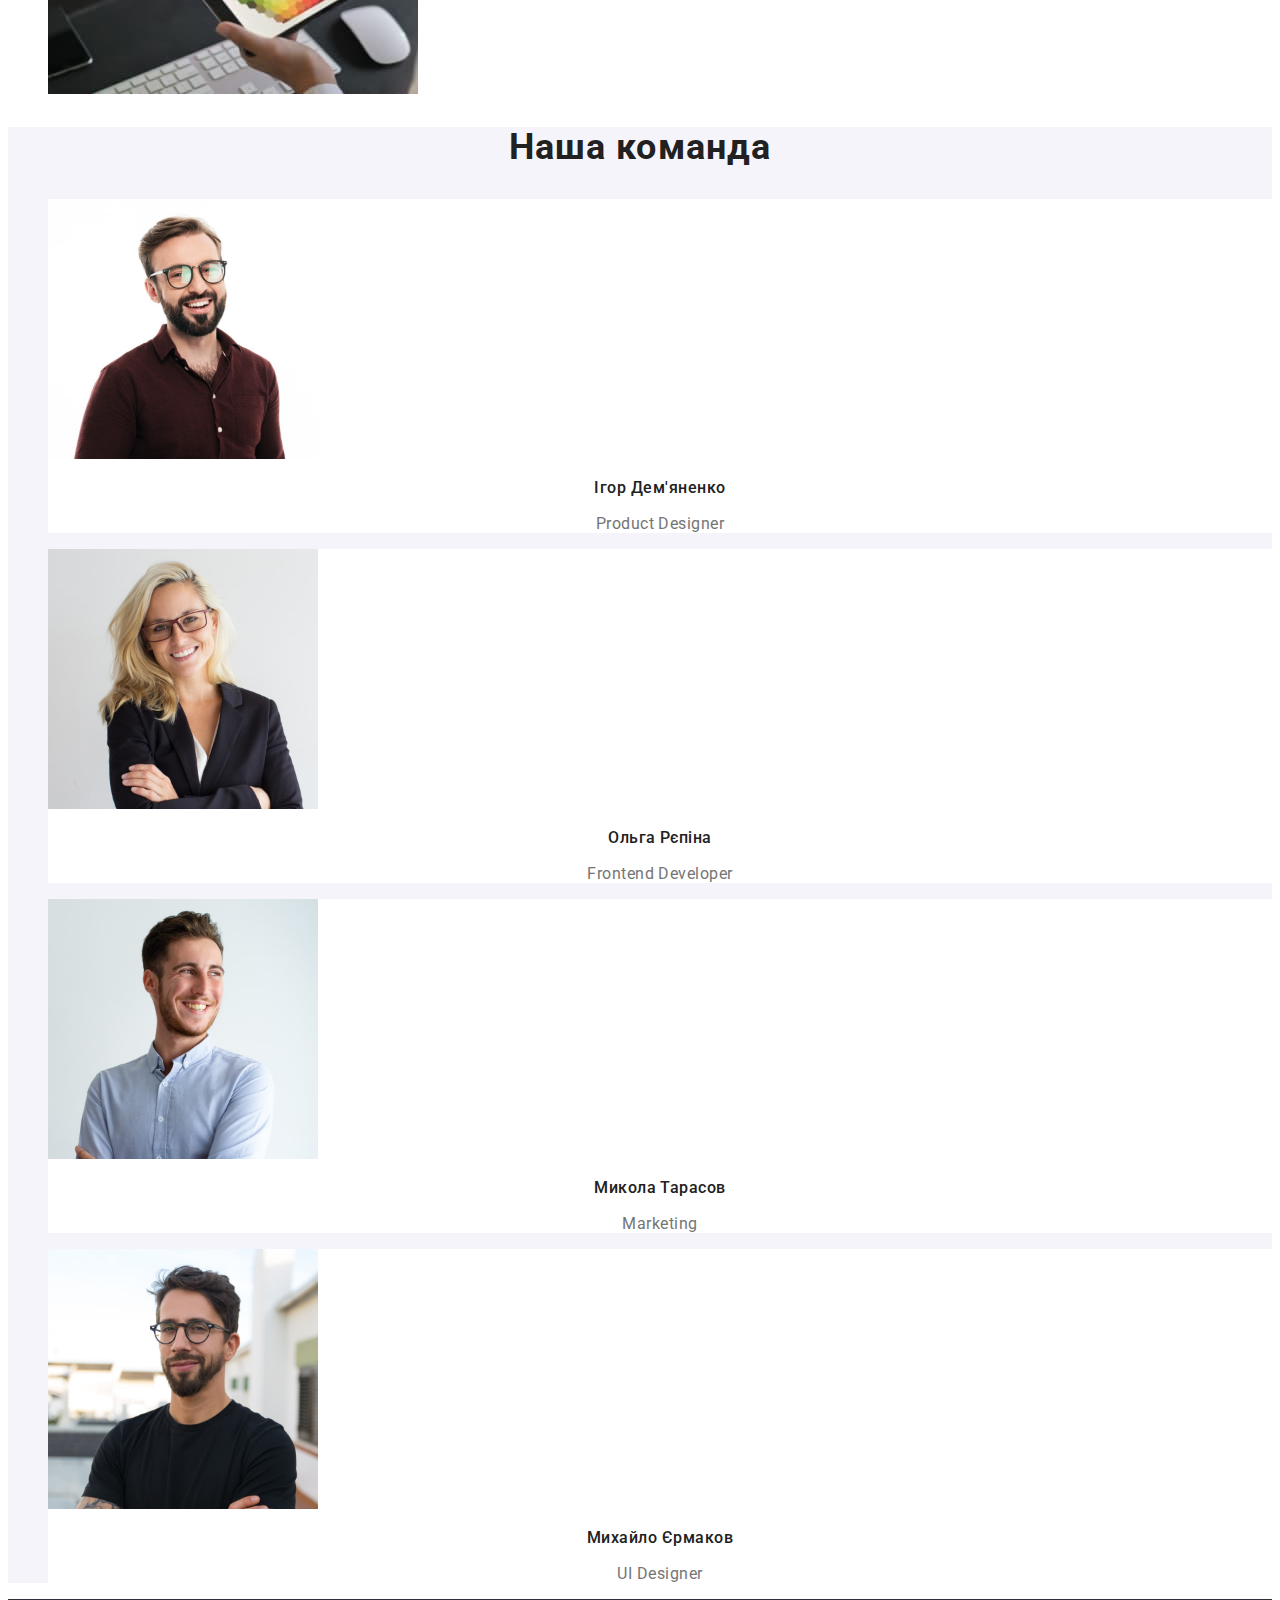
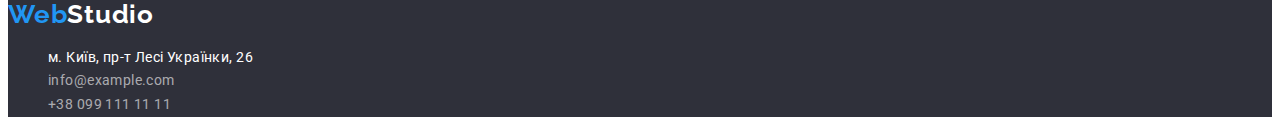
==== commit 05ff6a1e: "Додав стилі до сторінки студії" ====
--- a/index.html
+++ b/index.html
@@ -35,71 +35,81 @@
     <main>
       <!-- Ефективні рішення для вашого бізнесу -->
       <section>
-        <h1>Ефективні рішення для<br />вашого бізнесу</h1>
-        <button type="button">Замовити послугу</button>
+        <h1 class="heading">Ефективні рішення для<br />вашого бізнесу</h1>
+        <button type="button" class="hero-btn">Замовити послугу</button>
       </section>
       <!-- Особливості -->
       <section>
         <h2>Особливості</h2>
-        <ul>
-          <li>
-            <h3>УВАГА ДО ДЕТАЛЕЙ</h3>
-            <p>Ідейні міркування, і навіть початок повсякденної роботи з формування позиції.</p>
+        <ul class="features">
+          <li class="feature">
+            <h3 class="feature-title">УВАГА ДО ДЕТАЛЕЙ</h3>
+            <p class="feature-descr">
+              Ідейні міркування, і навіть початок повсякденної роботи з формування позиції.
+            </p>
           </li>
-          <li>
-            <h3>ПУНКТУАЛЬНІСТЬ</h3>
-            <p>Завдання організації, особливо рамки і місце навчання кадрів тягне у себе.</p>
+          <li class="feature">
+            <h3 class="feature-title">ПУНКТУАЛЬНІСТЬ</h3>
+            <p class="feature-descr">
+              Завдання організації, особливо рамки і місце навчання кадрів тягне у себе.
+            </p>
           </li>
-          <li>
-            <h3>ПЛАНУВАННЯ</h3>
-            <p>Так само консультація з широким активом значною мірою зумовлює.</p>
+          <li class="feature">
+            <h3 class="feature-title">ПЛАНУВАННЯ</h3>
+            <p class="feature-descr">
+              Так само консультація з широким активом значною мірою зумовлює.
+            </p>
           </li>
-          <li>
-            <h3>СУЧАСНІ ТЕХНОЛОГІЇ</h3>
-            <p>Значимість цих проблем настільки очевидна, що реалізація планових завдань.</p>
+          <li class="feature">
+            <h3 class="feature-title">СУЧАСНІ ТЕХНОЛОГІЇ</h3>
+            <p class="feature-descr">
+              Значимість цих проблем настільки очевидна, що реалізація планових завдань.
+            </p>
           </li>
         </ul>
       </section>
       <!-- Чим ми займаємося -->
       <section>
-        <h2>Чим ми займаємося</h2>
-        <ul>
-          <li><img src="./images/doing-1.jpg" alt="Хтось пише код" width="370" /></li>
-          <li>
+        <h2 class="doing-title">Чим ми займаємося</h2>
+        <ul class="doing-list">
+          <li class="doing-item">
+            <img src="./images/doing-1.jpg" alt="Хтось пише код" width="370" />
+          </li>
+          <li class="doing-item">
             <img
               src="./images/doing-2.jpg"
               alt="Хтось звіряється з ескізом, тримаючи телефон"
               width="370"
             />
           </li>
-          <li>
+          <li class="doing-item">
             <img src="./images/doing-3.jpg" alt="Хтось тримає планшет обираючи колір" width="370" />
           </li>
         </ul>
       </section>
       <!-- Наша команда -->
-      <section>
-        <h2>Наша команда</h2>
-        <ul>
-          <li>
-            <img src="./images/team-1.jpg" alt="Ігор Дем'яненко" width="270" />
-            <h3>Ігор Дем'яненко</h3>
-            <p>Product Designer</p>
+      <section class="team-section">
+        <h2 class="team-title">Наша команда</h2>
+        <ul class="team">
+          <li class="team-member">
+            <img src="./images/team-1.jpg" alt="Ігор Дем'яненко" width="270" class="member-photo" />
+            <h3 class="member-name">Ігор Дем'яненко</h3>
+            <p class="member-position">Product Designer</p>
           </li>
-          <li>
-            <img src="./images/team-2.jpg" alt="Ольга Рєпіна" width="270" />
-            <h3>Ольга Рєпіна</h3>
-            <p>Frontend Developer</p>
+          <li class="team-member">
+            <img src="./images/team-2.jpg" alt="Ольга Рєпіна" width="270" class="member-photo" />
+            <h3 class="member-name">Ольга Рєпіна</h3>
+            <p class="member-position">Frontend Developer</p>
           </li>
-          <li>
-            <img src="./images/team-3.jpg" alt="Микола Тарасов" width="270" />
-            <h3>Микола Тарасов</h3>
-            <p>Marketing</p>
+          <li class="team-member">
+            <img src="./images/team-3.jpg" alt="Микола Тарасов" width="270" class="member-photo" />
+            <h3 class="member-name">Микола Тарасов</h3>
+            <p class="member-position">Marketing</p>
           </li>
-          <li>
-            <img src="./images/team-4.jpg" alt="Михайло Єрмаков" width="270" />
-            <h3>Михайло Єрмаков</h3>
-            <p>UI Designer</p>
+          <li class="team-member">
+            <img src="./images/team-4.jpg" alt="Михайло Єрмаков" width="270" class="member-photo" />
+            <h3 class="member-name">Михайло Єрмаков</h3>
+            <p class="member-position">UI Designer</p>
           </li>
         </ul>
       </section>
@@ -118,7 +128,7 @@
               href="https://www.google.com.ua/maps/search/м.+київ+пр-т+лесі+українки+26/@50.4266707,30.5363676,17z/data=!3m1!4b1?hl=uk"
               target="_blank"
               rel="noopener noreferrer"
-              class="location"
+              class="contact location"
             >
               м. Київ, пр-т Лесі Українки, 26
             </a>
--- a/css/styles.css
+++ b/css/styles.css
@@ -8,7 +8,7 @@
     --hover-text-accent: #FFFFFF;
     --main-color: #212121;
     --minor-color: #757575;
-    --button-color: #F5F4FA;
+    --bg-accent: #F5F4FA;
     --portfolio-borders-color: #EEEEEE;
     --footer-contact-color:rgba(255, 255, 255, 0.6);
     --footer-bg: #2F303A;
@@ -78,16 +78,115 @@
     color: var(--minor-color);
 }
 
-/* .nav.contact:hover,
-.nav.contact:focus {
-    color: var(--blue-accent);
-} */
-
-    /* Головний контент */
-
-/* h1 {
-    color: transparent;
-} */
+a.contact:hover,
+a.contact:focus {
+    color: var(--blue-accent);
+}
+
+    /* Головний контент сторінки студії */
+
+    
+.heading {
+    font-style: normal;
+    font-weight: 900;
+    font-size: 44px;
+    line-height: 1.36;
+    text-align: center;
+    letter-spacing: 0.06em;
+    text-transform: uppercase;
+}
+
+.hero-btn {
+    background-color: var(--bg-accent);
+    font-family: inherit;
+    font-weight: 700;
+    font-size: 16px;
+    line-height: 30px;
+    text-align: center;
+    letter-spacing: 0.06em;
+    border: none;
+    cursor: pointer;
+}
+
+.hero-btn:focus,
+.hero-btn:hover {
+    background-color: var(--blue-accent);
+    color: var(--hover-text-accent);
+}
+
+.features,
+.doing-list,
+.team {
+    list-style: none;
+}
+
+.feature-title {
+    font-weight: 700;
+    font-size: 14px;
+    line-height: 16px;
+    letter-spacing: 0.03em;
+    text-transform: uppercase;
+    color: var(--main-color);
+}
+
+.feature-descr {
+    font-weight: 400;
+    font-size: 14px;
+    line-height: 1.71;
+    letter-spacing: 0.03em;
+    color: var(--minor-color);
+}
+
+.doing-title {
+    font-style: normal;
+    font-weight: 700;
+    font-size: 36px;
+    line-height: 1.16;
+    text-align: center;
+    letter-spacing: 0.03em;
+    color: var(--main-color);
+}
+
+.team-section {
+    background-color: var(--bg-accent);
+}
+
+.team-title {
+    font-style: normal;
+    font-weight: 700;
+    font-size: 36px;
+    line-height: 1.16;
+    text-align: center;
+    letter-spacing: 0.03em;
+    color: var(--main-color);
+}
+
+.team-member {
+ background-color: var(--hover-text-accent);
+}
+
+.member-name {
+    font-style: normal;
+    font-weight: 500;
+    font-size: 16px;
+    line-height: 1.18;
+    text-align: center;
+    letter-spacing: 0.03em;
+    color: var(--main-color);
+}
+
+.member-position {
+    font-weight: 400;
+    font-size: 16px;
+    line-height: 19px;
+    text-align: center;
+    letter-spacing: 0.03em;
+    color: var(--minor-color);
+}
+
+
+
+    /* Головний контент сторінки портфоліо */
 
     /* Фільтр */
 
@@ -96,7 +195,7 @@
 }
 
 .filter .button {
-    background-color: var(--button-color);
+    background-color: var(--bg-accent);
     color: var(--main-color);
     border: none;
     cursor: pointer;
@@ -129,7 +228,7 @@
 
 .portfolio .type {
     color: var(--minor-color);
-    font-weight: 400;
+    /* font-weight: 400; */
     font-size: 16px;
     line-height: 1.87;
     letter-spacing: 0.03em;
@@ -161,10 +260,10 @@
     text-decoration: none;
 }
 
-.location {
+.contacts .location {
     color: white;
 }
 
-.contacts .contact {
+address .contact {
     color: var(--footer-contact-color);
 }